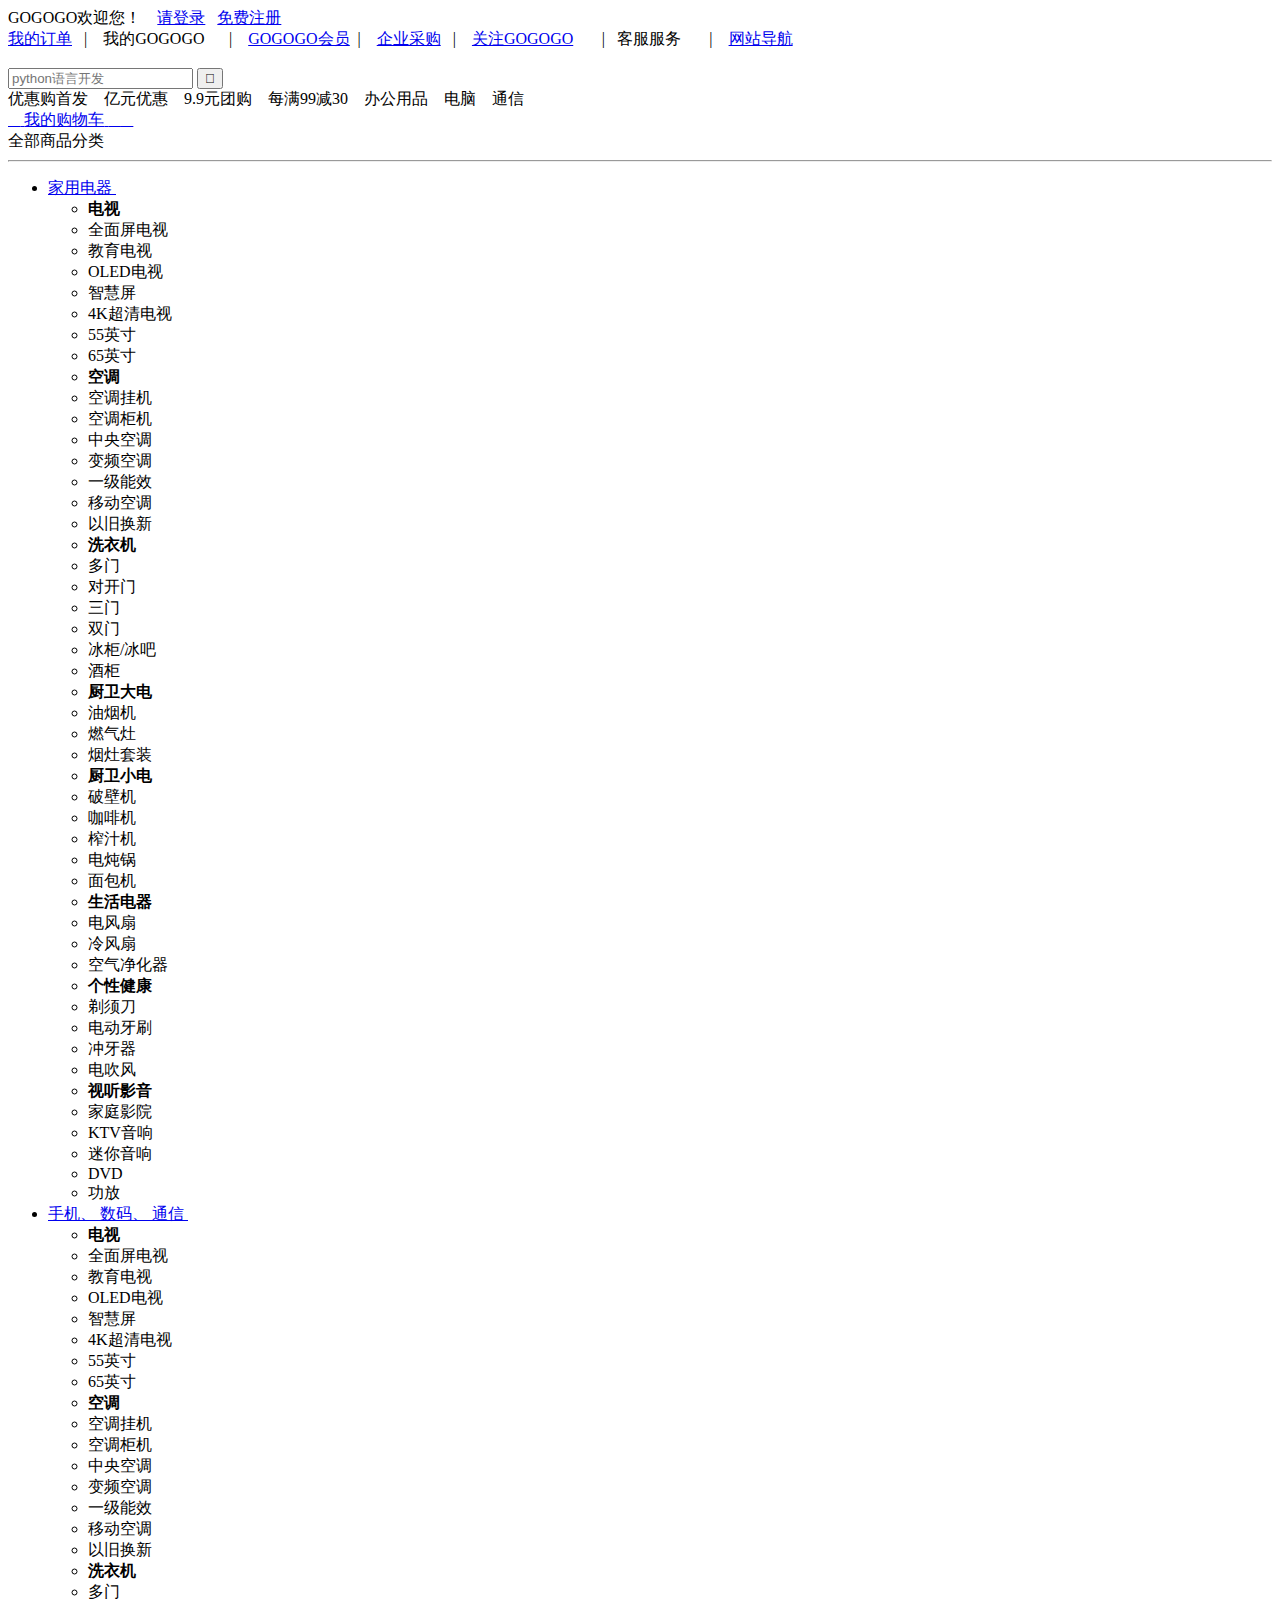
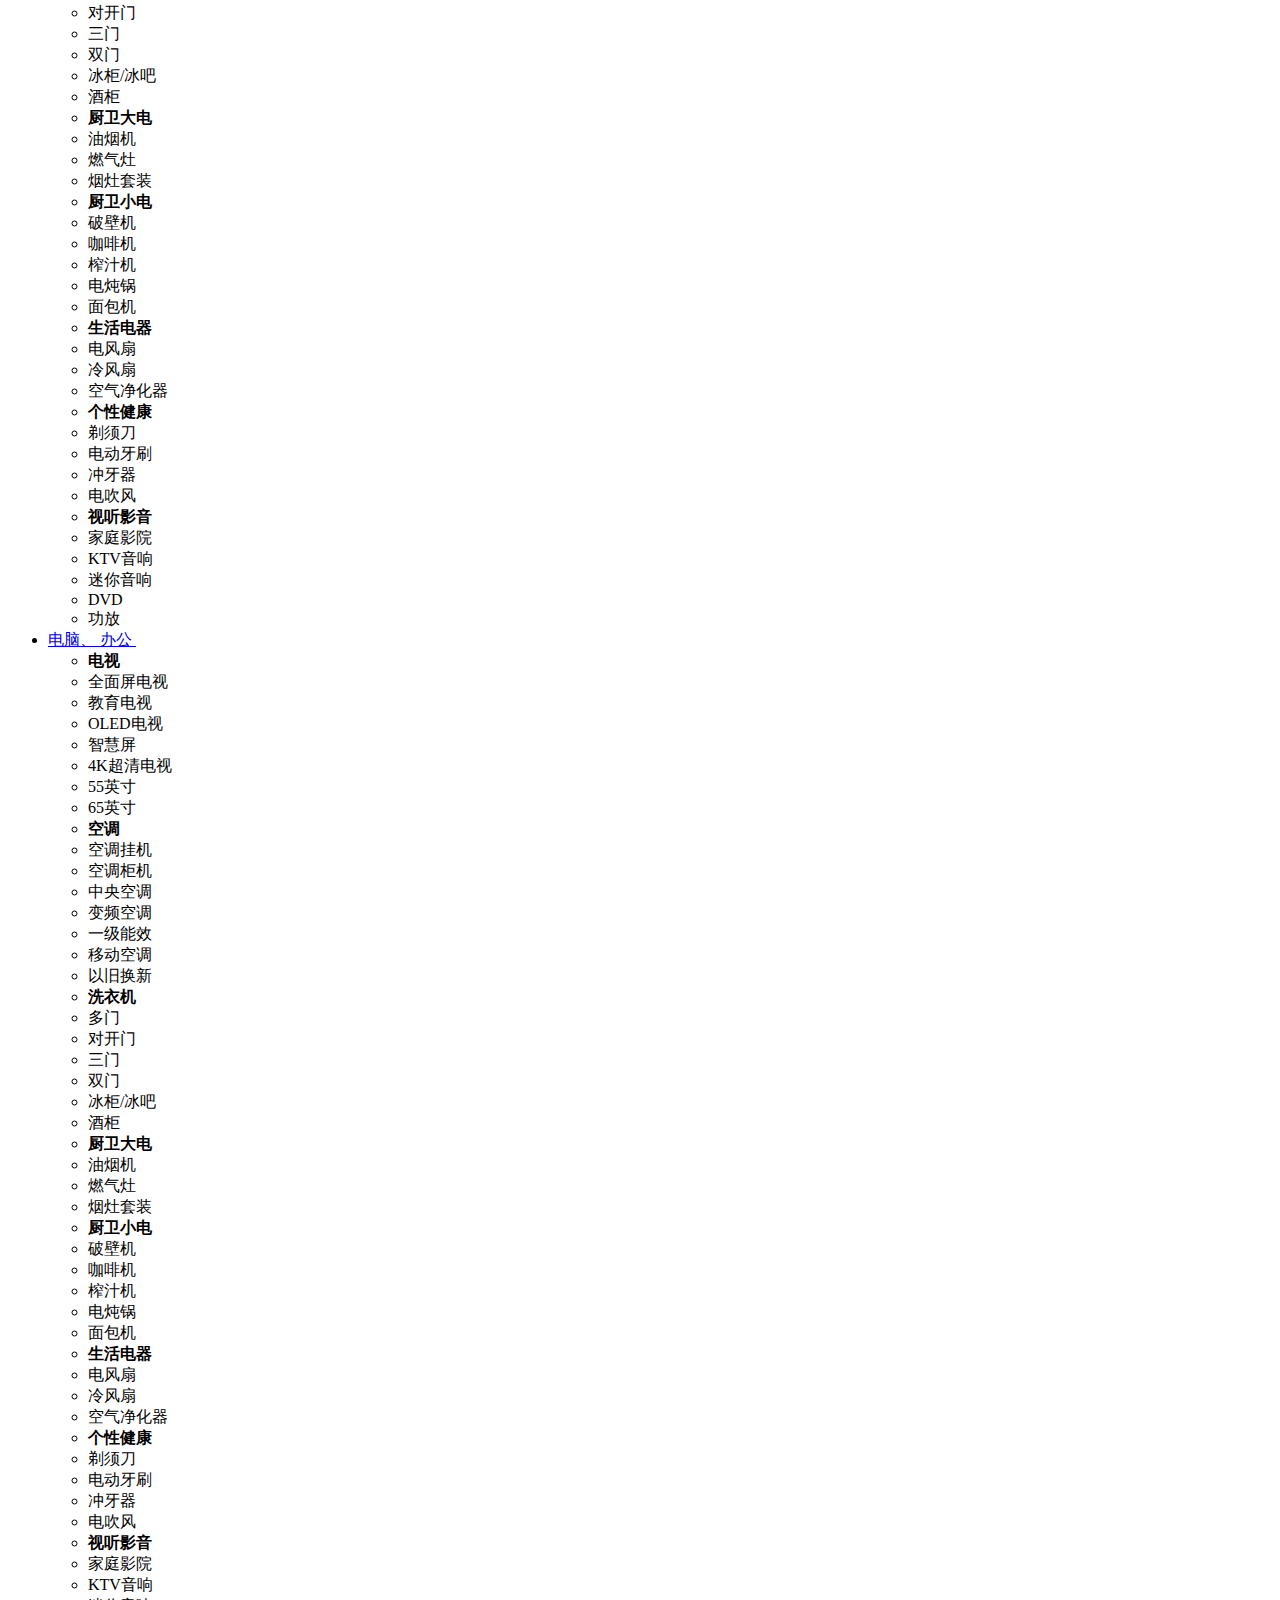
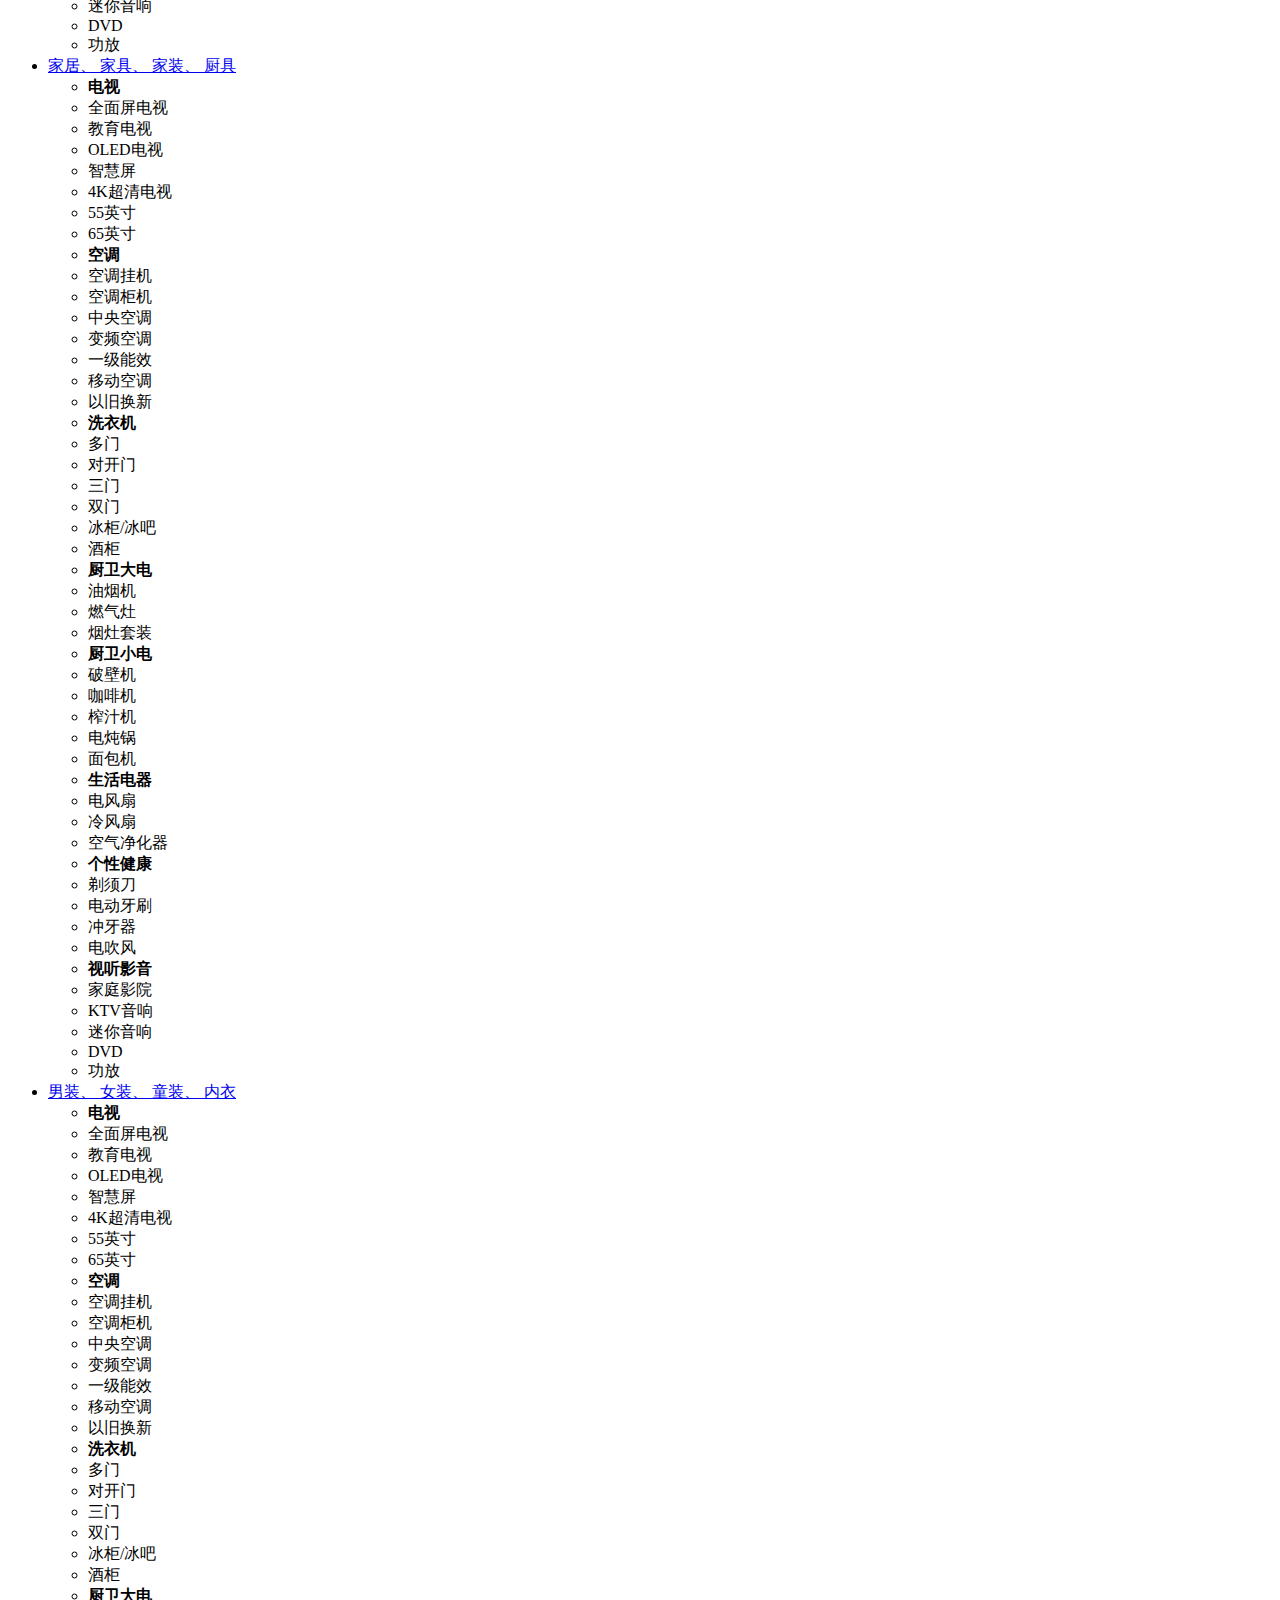
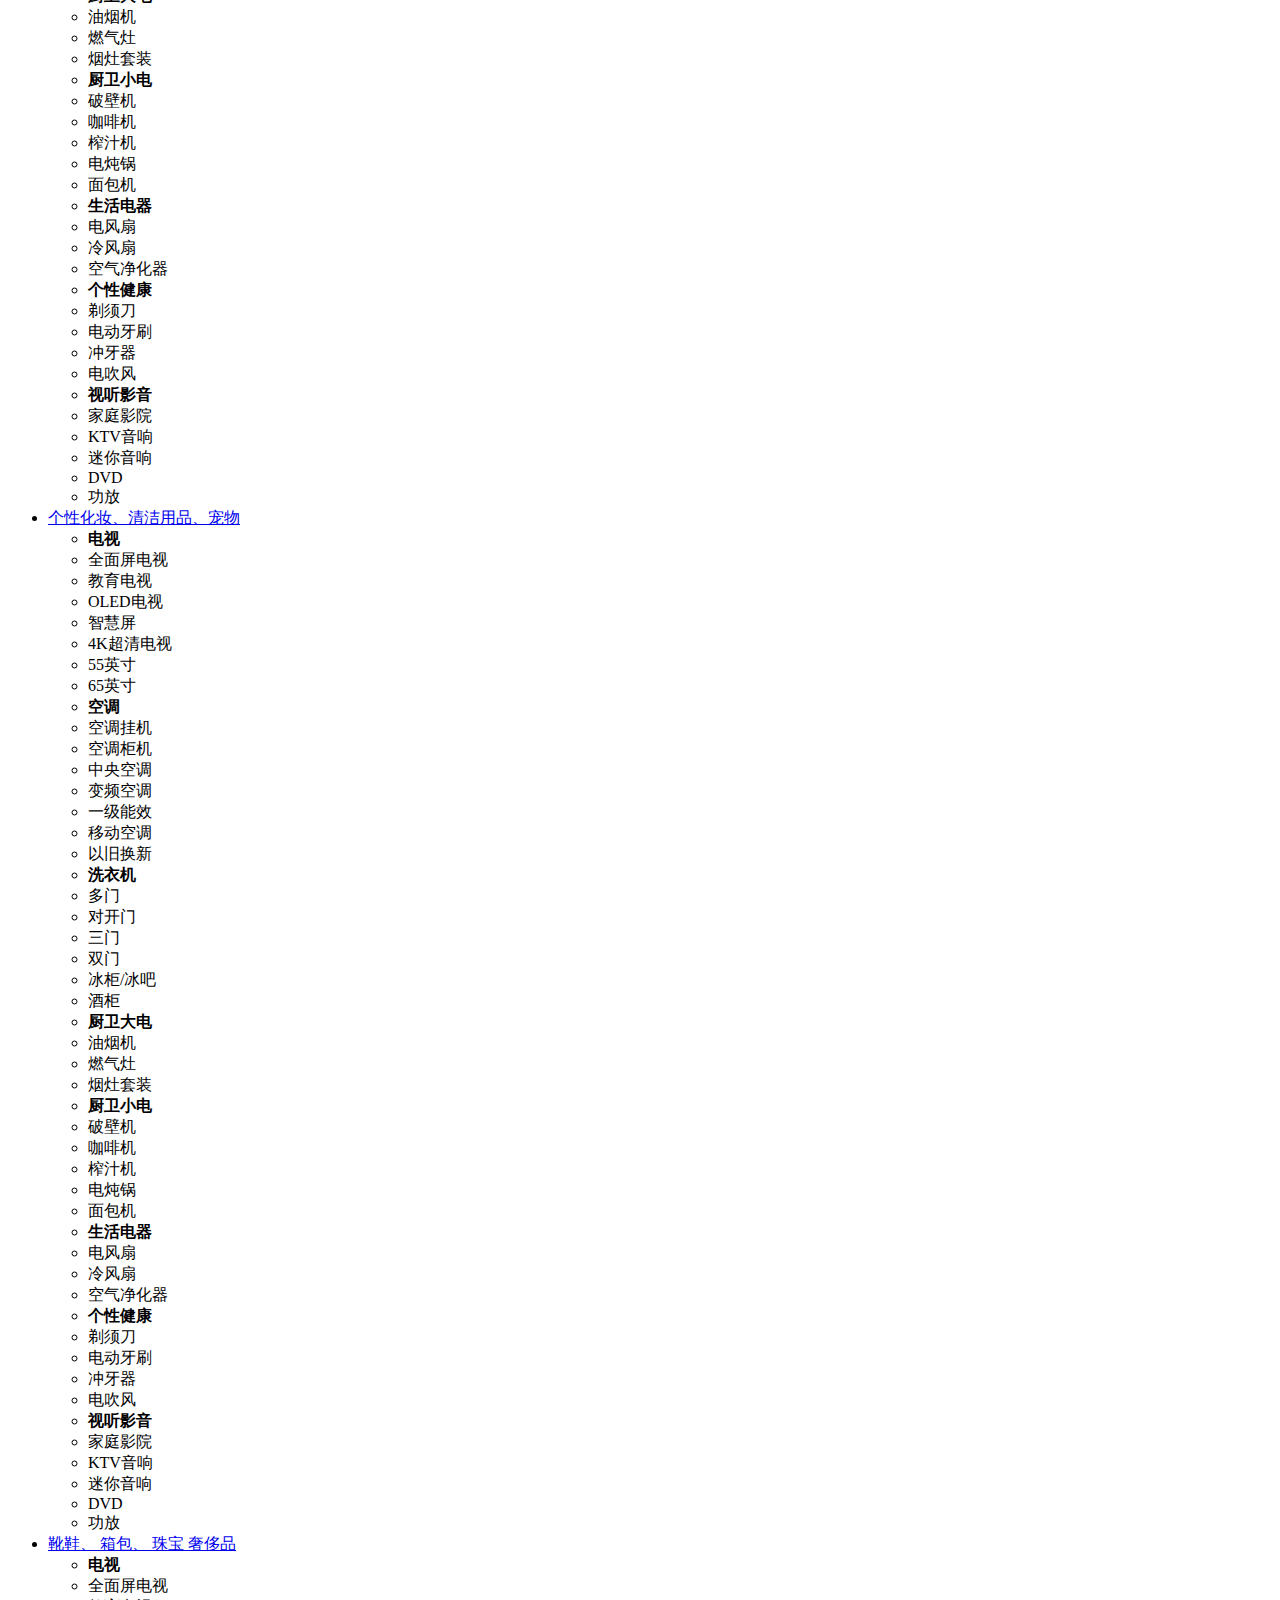
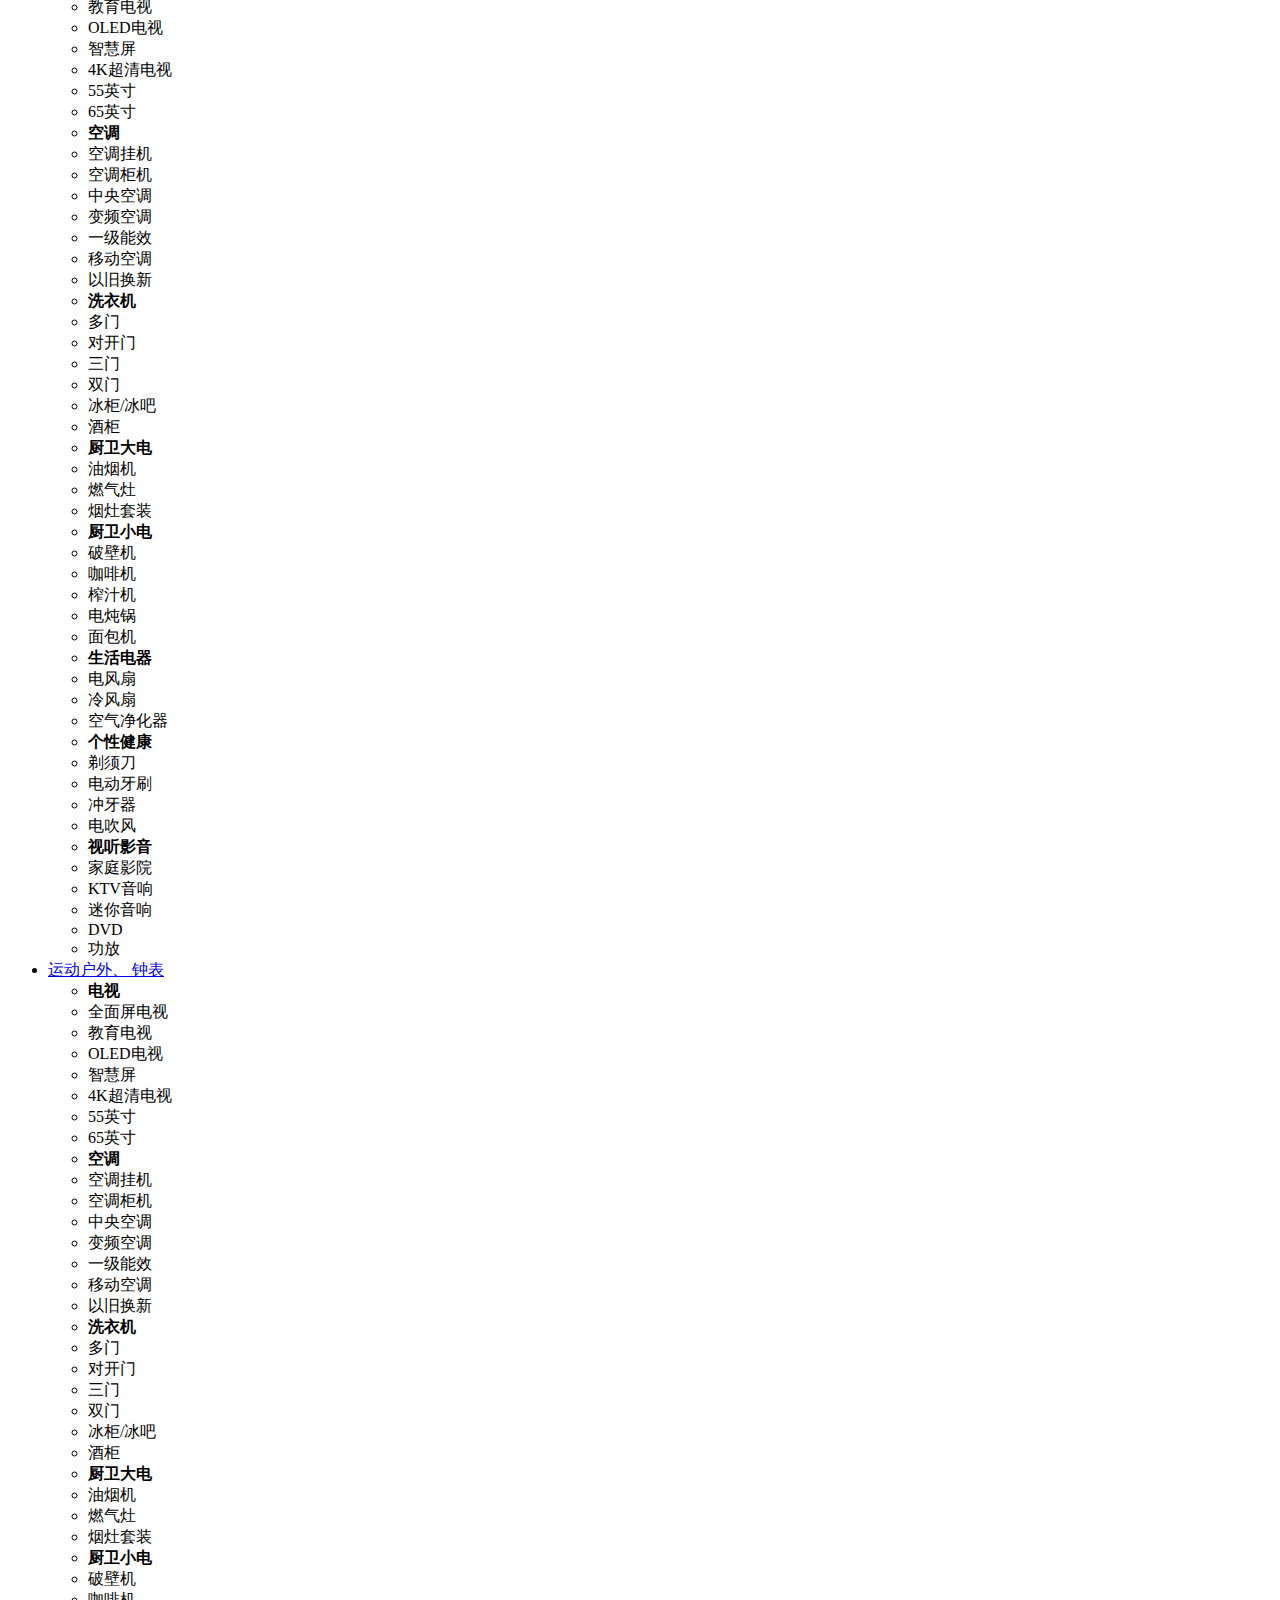
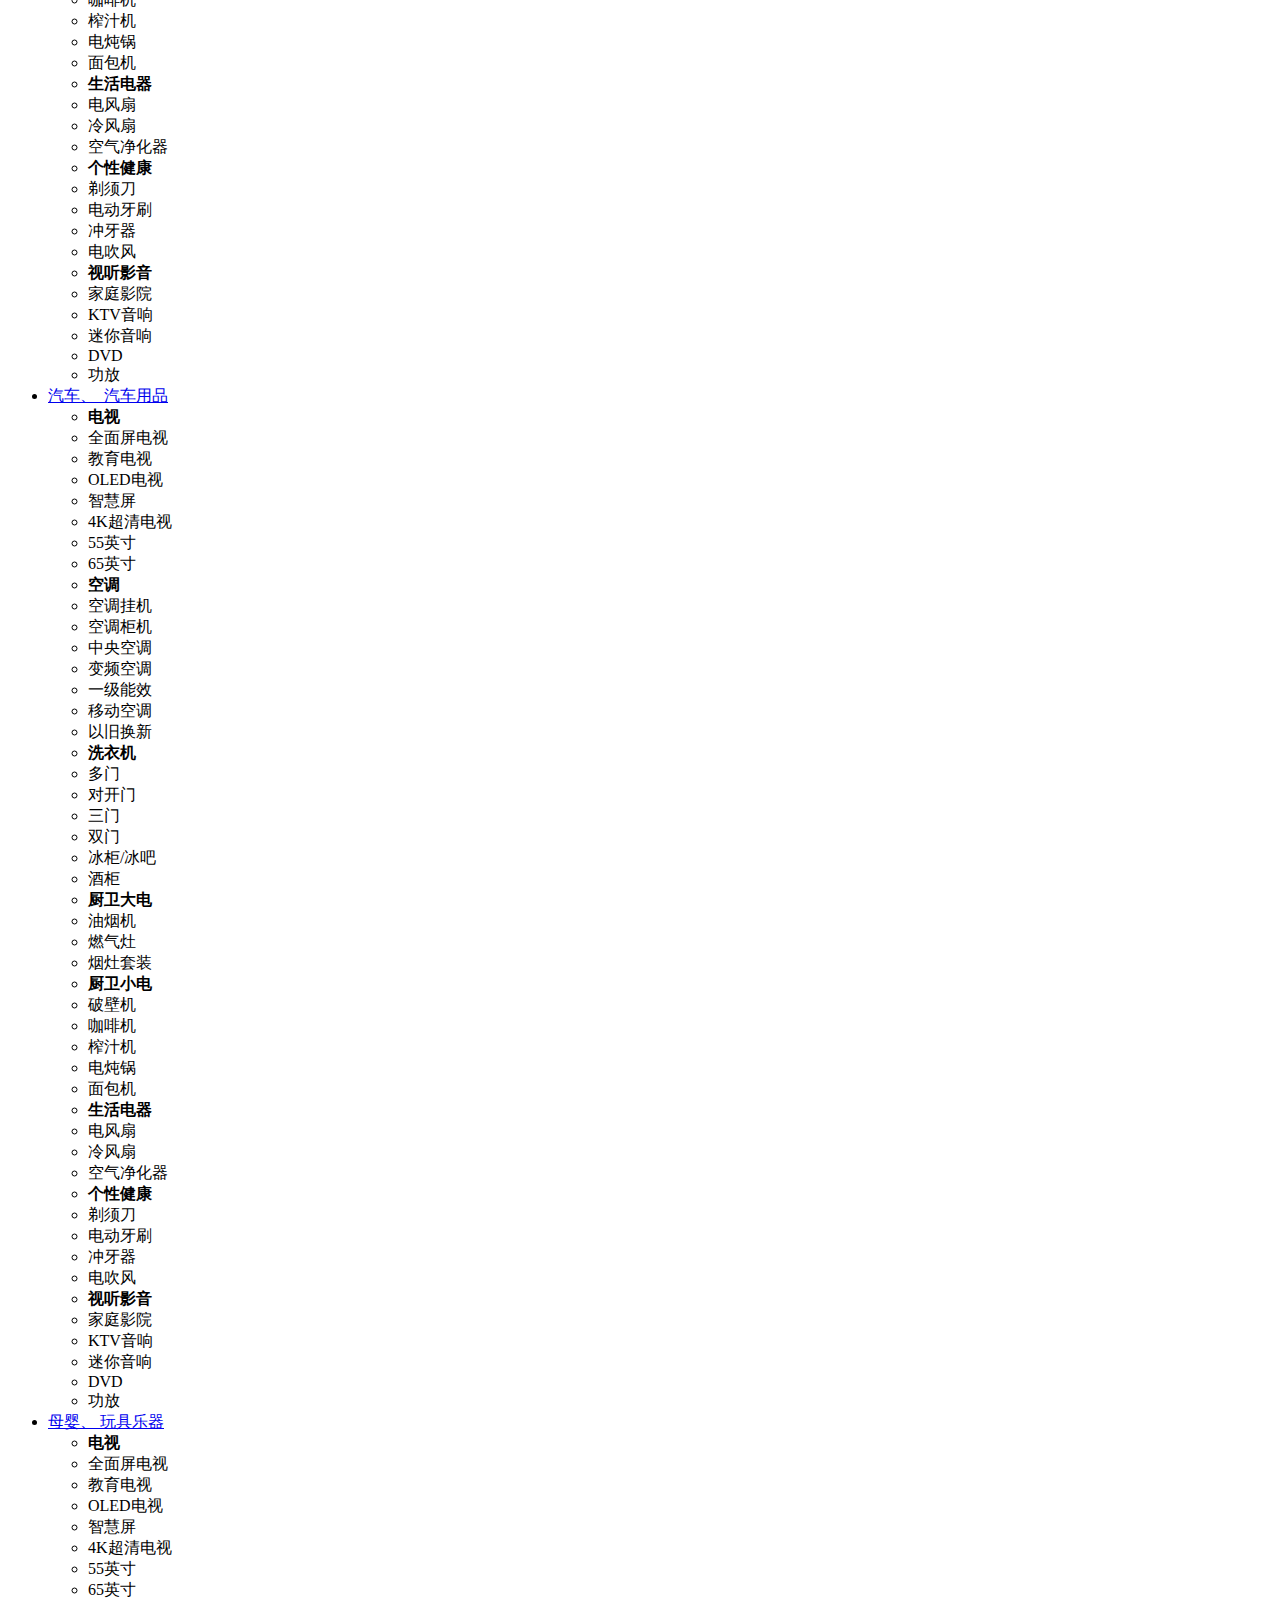
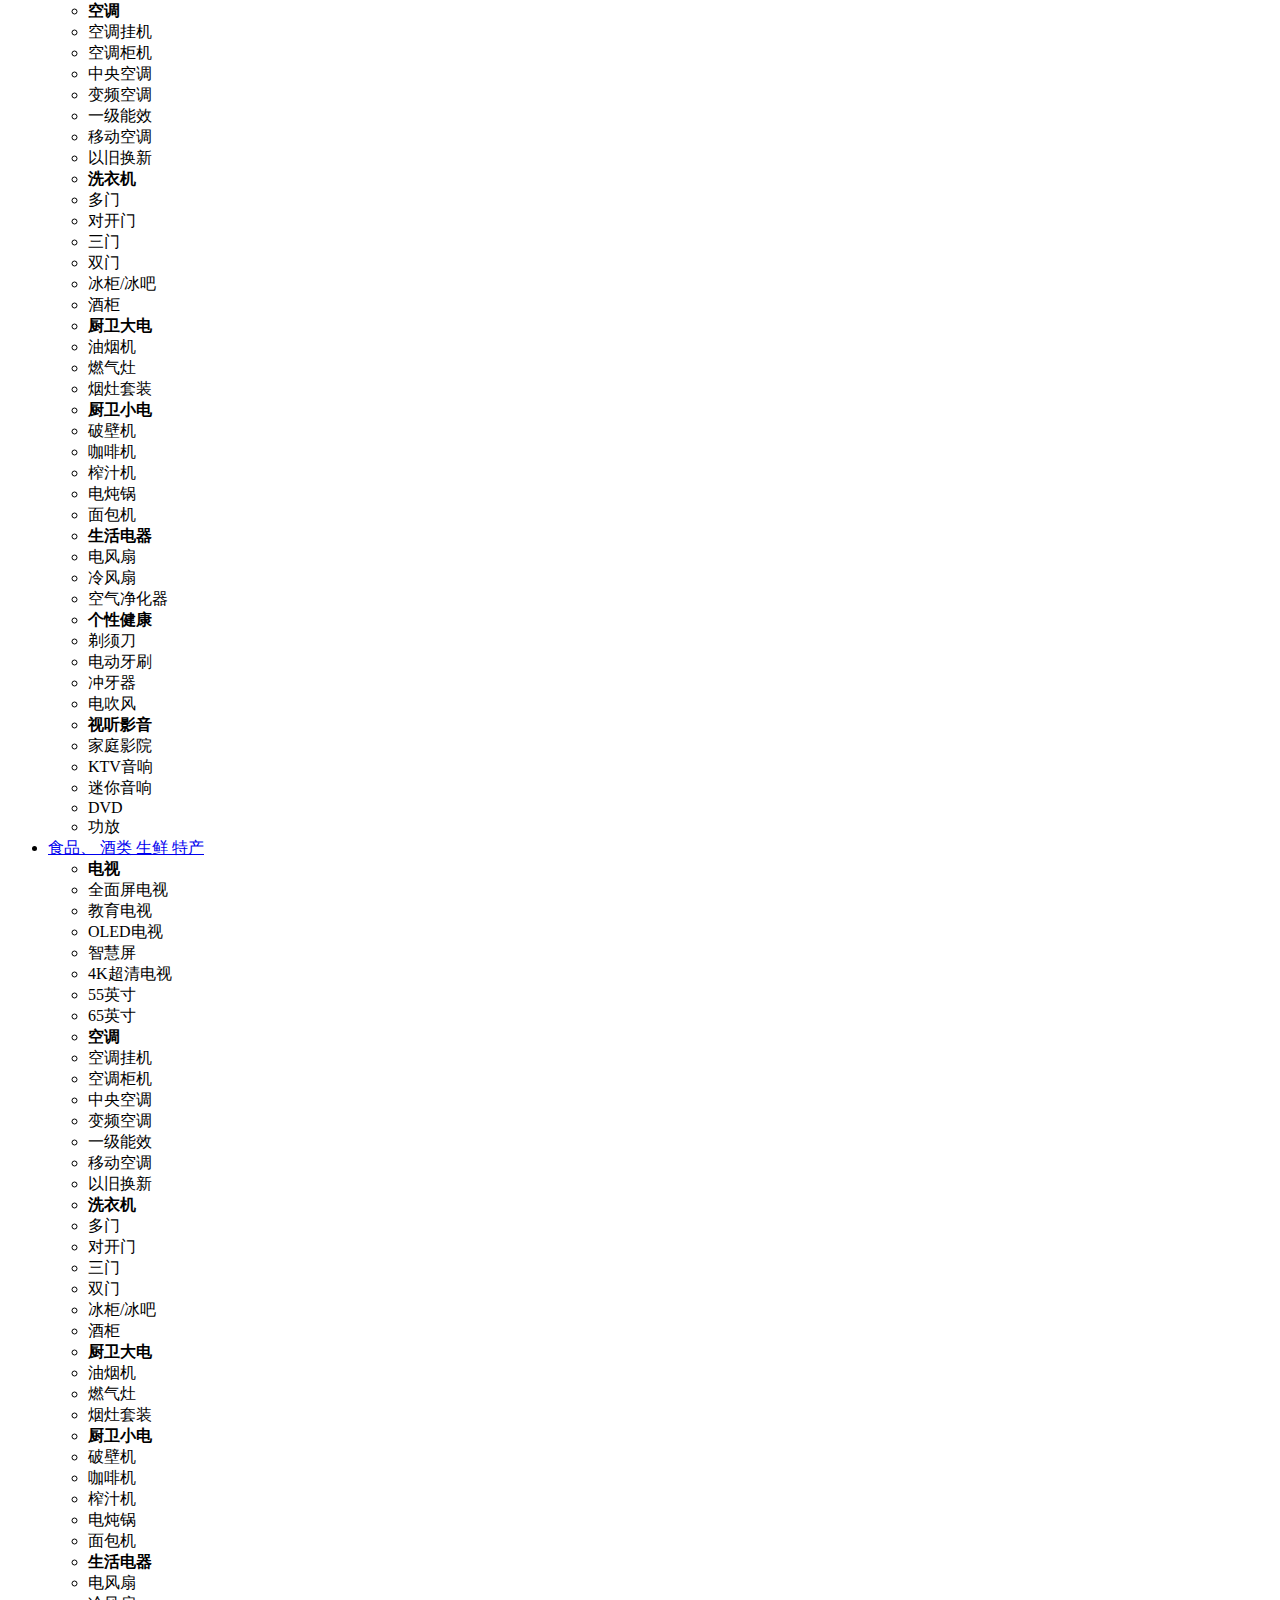
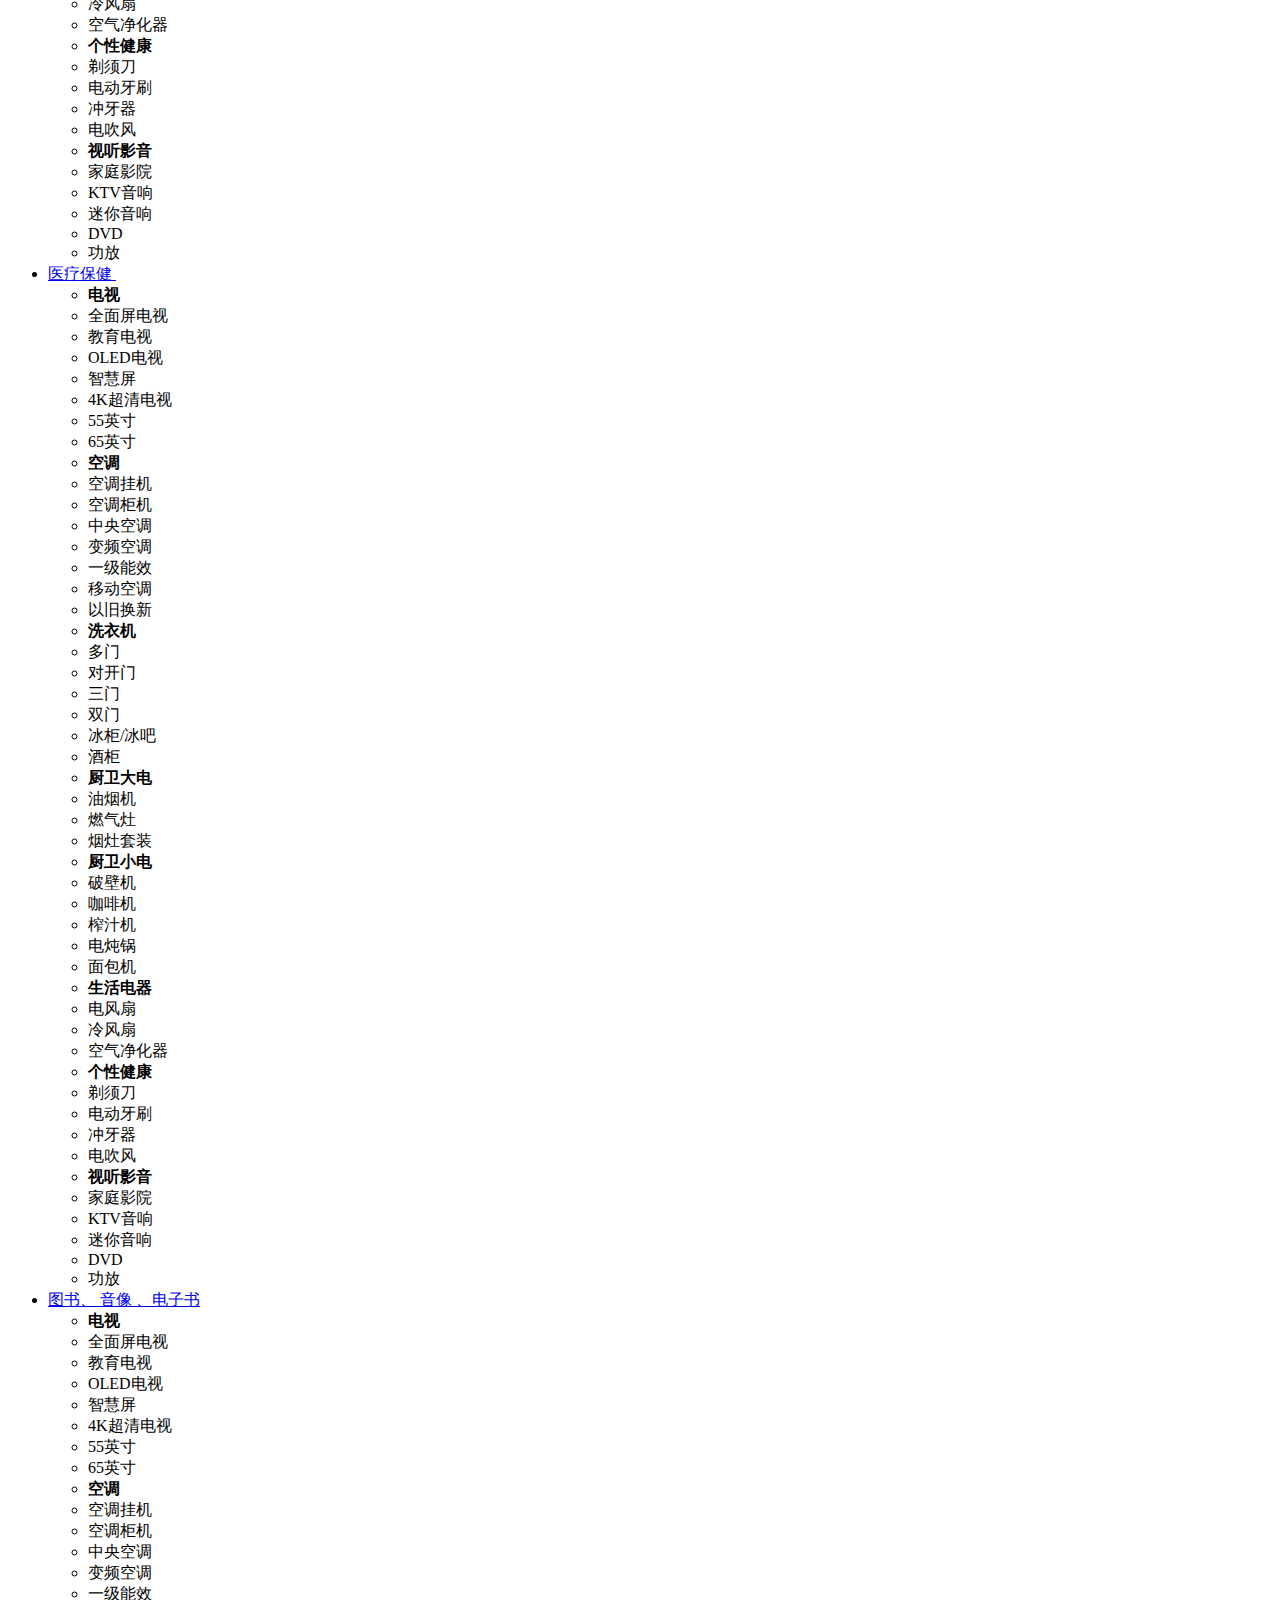
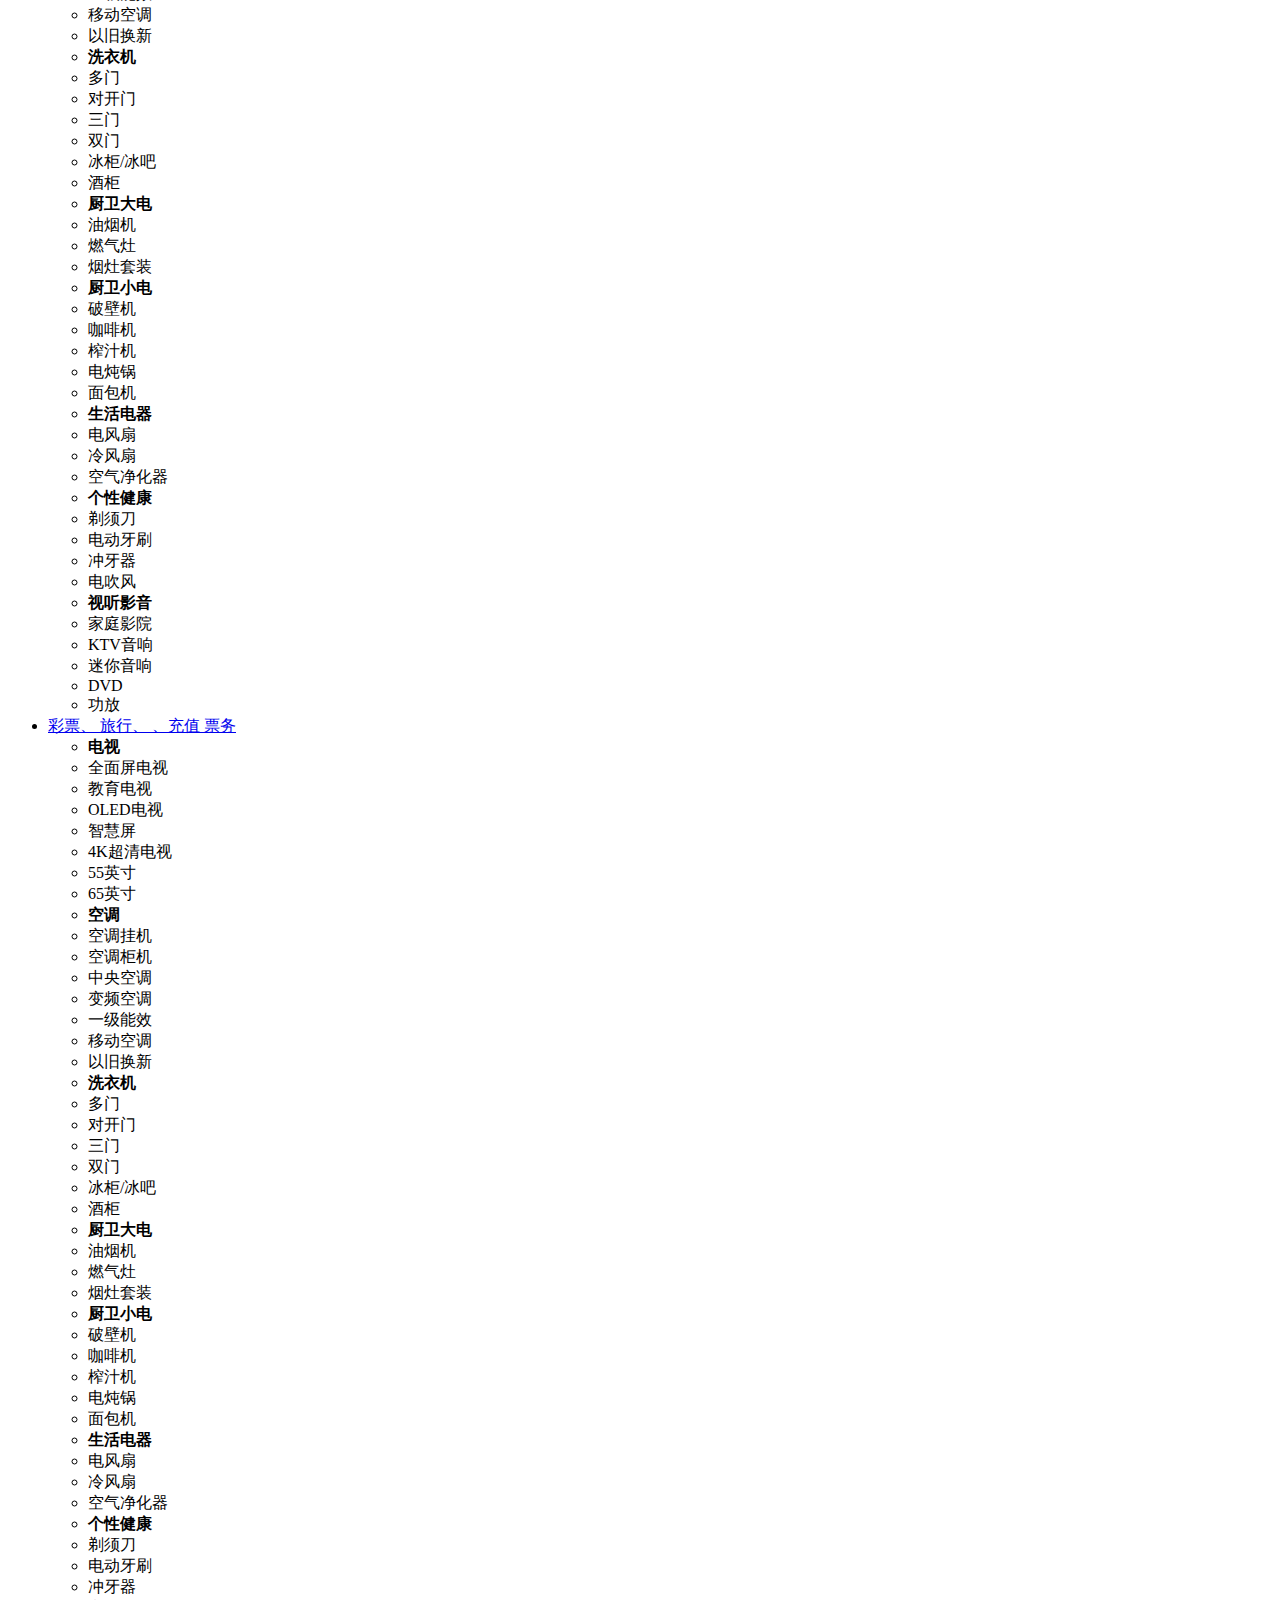
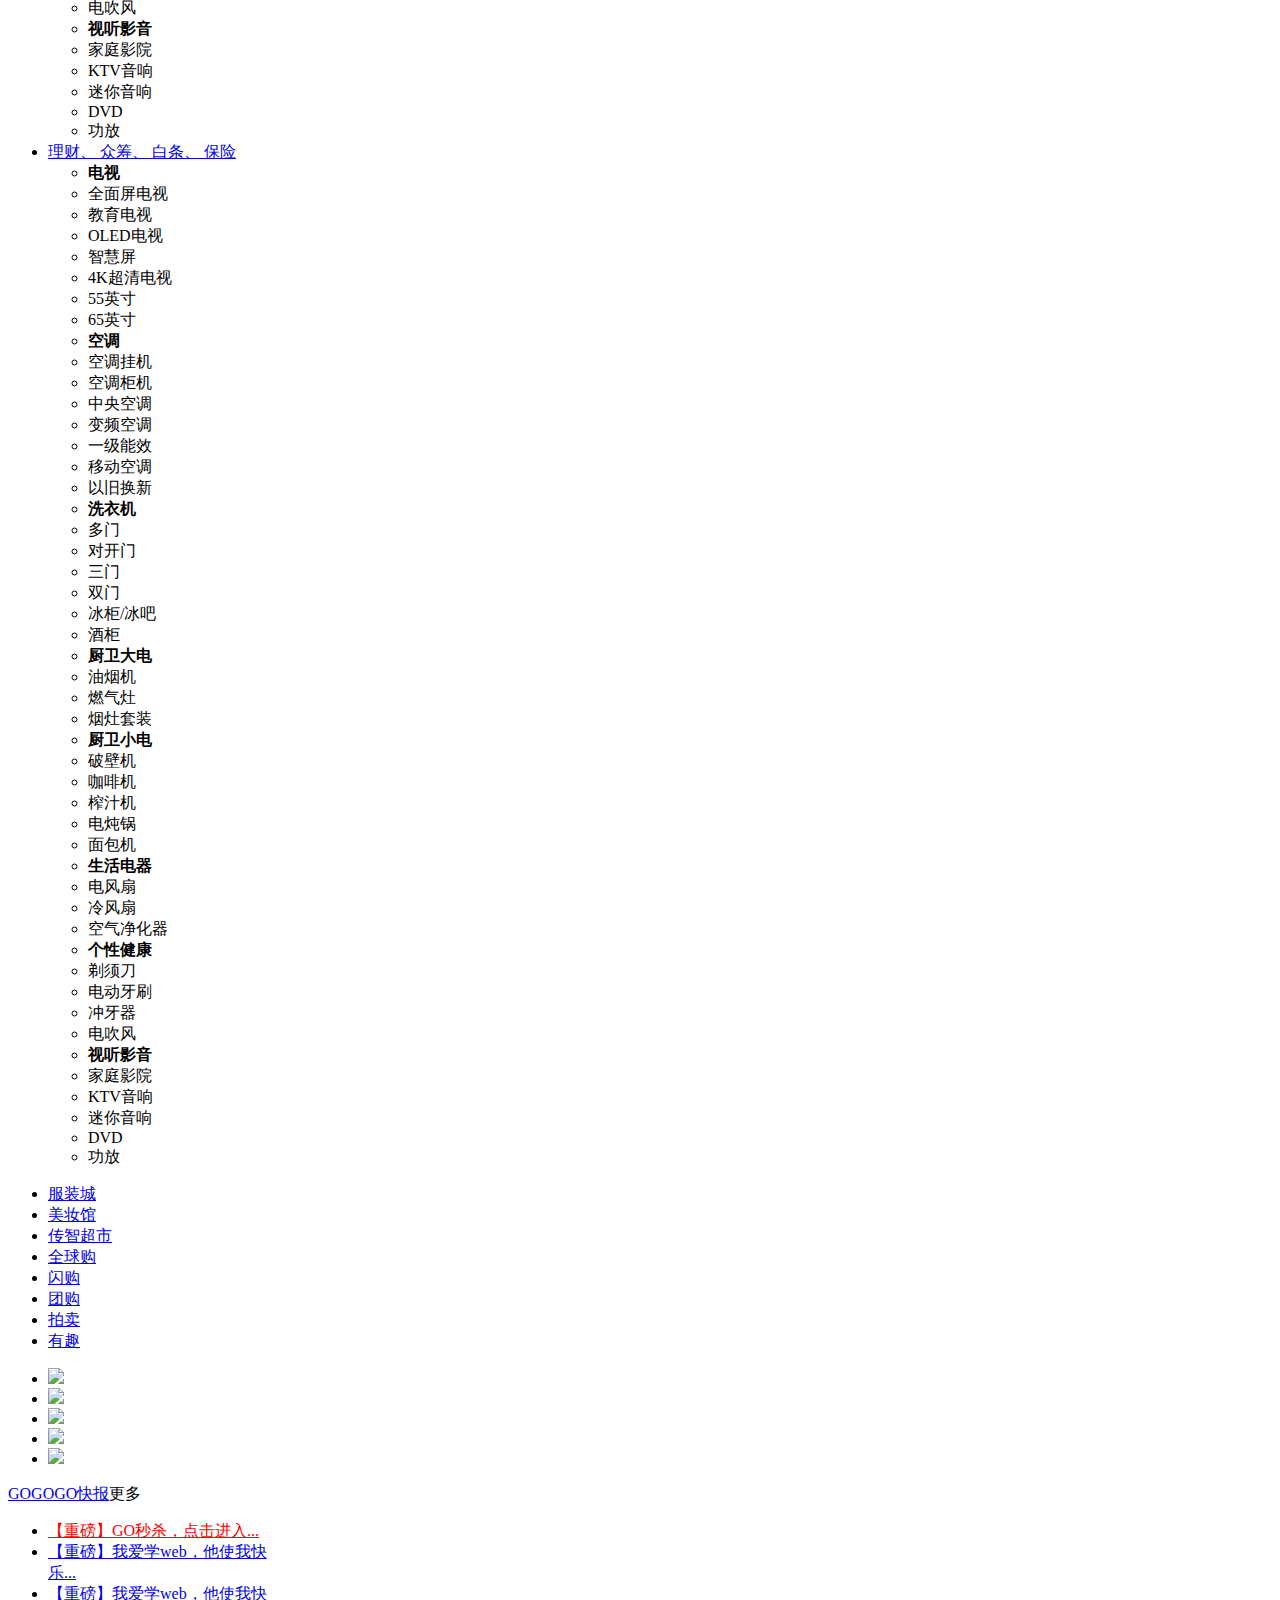
==== login.html @ 5827f2ad "Create login.html" ====
<!DOCTYPE html>
<html lang="en">
<head>
    <meta charset="UTF-8">
    <meta name="viewport" content="width=device-width, initial-scale=1.0">
    <meta name="description" content="GOGOGO商城-专业的综合网上购物商城，为您提供正品低价的购物选择、优质便捷的服务体验。商品来自全球数十万品牌商家，囊括家电、手机、电脑、服装、居家、母婴、美妆、个护、食品、生鲜等丰富品类，满足各种购物需求。">
    <meta name="Keywords" content="网上购物,网上商城,家电,手机,电脑,服装,居家,母婴,美妆,个护,食品,生鲜,GOGOGO">
    <title>GOGOGO商城-综合网购首选-正品低价、品质保障、配送及时、轻松购物</title>
    <link rel="stylesheet" href="css/base.css">
    <link rel="stylesheet" href="css/index.css">
    <link rel="stylesheet" href="css/common.css">
    <link rel="shortcut icon" href="img/favicon.ico" />
</head>
<body>
    <!--shortcut部分-->
    <section class="shortcut">
        <div>
            <div class="box1">
                GOGOGO欢迎您！&nbsp;&nbsp;&nbsp;
                <a href="login.html" class="login">请登录</a>&nbsp;&nbsp;
                <span><a href="login.html">免费注册</a></span>
            </div>
            <div class="box2">
                <a href="#" class="order">我的订单</a> &nbsp;&nbsp;| &nbsp;&nbsp;
                我的GOGOGO<span> </span>&nbsp;&nbsp;| &nbsp;&nbsp;
                <a href="#">GOGOGO会员</a>&nbsp;&nbsp;| &nbsp;&nbsp;
                <a href="#">企业采购</a> &nbsp;&nbsp;| &nbsp;&nbsp;
                <a href="#">关注GOGOGO</a> <span> </span>&nbsp;&nbsp;|&nbsp;&nbsp; 
                客服服务<span> </span>&nbsp;&nbsp; | &nbsp;&nbsp;
                <a href="#">网站导航</a><span> </span>
            </div>
        </div>
    </section>

    <!--header部分-->
    <header class="header">
        <div class="logo">
            <img src="img/logo.gif" alt="">
        </div>
        <div class="search">
            <input type="search" placeholder="python语言开发">
            <button><span></span></button>
        </div>
        <div class="hotwords">
            <span>优惠购首发</span>&nbsp;&nbsp;&nbsp;
            <span>
                亿元优惠&nbsp;&nbsp;&nbsp;
                9.9元团购&nbsp;&nbsp;&nbsp;
                每满99减30&nbsp;&nbsp;&nbsp;
                办公用品&nbsp;&nbsp;&nbsp;
                电脑&nbsp;&nbsp;&nbsp;
                通信&nbsp;&nbsp;&nbsp;
            </span>
        </div>
        <div class="shopcar">
            <a href="#" class="a">
                <span class="cart"></span>
                <span class="txt">我的购物车</span>
                <span class="count"></span><span class="down"></span>
            </a>
        </div>
    </header>
    
    <!--nav导航栏部分-->
    <div class="nav">
        <div class="dropdown">
            <div class="dt">全部商品分类</div>
            <hr>
                <div class="dd">
                    <ul>
                        <li class="lidrop">
                            <a href="#">家用电器&nbsp;</a>
                            <span class="span1"></span>
                            <ul class="drop">
                                <li><b>电视</b></li>
                                <li>全面屏电视</li>
                                <li>教育电视</li>
                                <li>OLED电视</li>
                                <li>智慧屏</li>
                                <li>4K超清电视</li>
                                <li>55英寸</li>
                                <li>65英寸</li>

                                <li><b>空调</b></li>
                                <li>空调挂机</li>
                                <li>空调柜机</li>
                                <li>中央空调</li>
                                <li>变频空调</li>
                                <li>一级能效</li>
                                <li>移动空调</li>
                                <li>以旧换新</li>

                                <li><b>洗衣机</b></li>
                                <li>多门</li>
                                <li>对开门</li>
                                <li>三门</li>
                                <li>双门</li>
                                <li>冰柜/冰吧</li>
                                <li>酒柜</li>

                                <li><b>厨卫大电</b></li>
                                <li>油烟机</li>
                                <li>燃气灶</li>
                                <li>烟灶套装</li>

                                <li><b>厨卫小电</b></li>
                                <li>破壁机</li>
                                <li>咖啡机</li>
                                <li>榨汁机</li>
                                <li>电炖锅</li>
                                <li>面包机</li>

                                <li><b>生活电器</b></li>
                                <li>电风扇</li>
                                <li>冷风扇</li>
                                <li>空气净化器</li>

                                <li><b>个性健康</b></li>
                                <li>剃须刀</li>
                                <li>电动牙刷</li>
                                <li>冲牙器</li>
                                <li>电吹风</li>

                                <li><b>视听影音</b></li>
                                <li>家庭影院</li>
                                <li>KTV音响</li>
                                <li>迷你音响</li>
                                <li>DVD</li>
                                <li>功放</li>

                            </ul>
                        </li>
                        <li class="lidrop2">
                            <a href="#">手机、&nbsp;数码、&nbsp;通信&nbsp;</a>
                            <span class="span2"></span>
                            <ul class="drop">
                                <li><b>电视</b></li>
                                <li>全面屏电视</li>
                                <li>教育电视</li>
                                <li>OLED电视</li>
                                <li>智慧屏</li>
                                <li>4K超清电视</li>
                                <li>55英寸</li>
                                <li>65英寸</li>

                                <li><b>空调</b></li>
                                <li>空调挂机</li>
                                <li>空调柜机</li>
                                <li>中央空调</li>
                                <li>变频空调</li>
                                <li>一级能效</li>
                                <li>移动空调</li>
                                <li>以旧换新</li>

                                <li><b>洗衣机</b></li>
                                <li>多门</li>
                                <li>对开门</li>
                                <li>三门</li>
                                <li>双门</li>
                                <li>冰柜/冰吧</li>
                                <li>酒柜</li>

                                <li><b>厨卫大电</b></li>
                                <li>油烟机</li>
                                <li>燃气灶</li>
                                <li>烟灶套装</li>

                                <li><b>厨卫小电</b></li>
                                <li>破壁机</li>
                                <li>咖啡机</li>
                                <li>榨汁机</li>
                                <li>电炖锅</li>
                                <li>面包机</li>

                                <li><b>生活电器</b></li>
                                <li>电风扇</li>
                                <li>冷风扇</li>
                                <li>空气净化器</li>

                                <li><b>个性健康</b></li>
                                <li>剃须刀</li>
                                <li>电动牙刷</li>
                                <li>冲牙器</li>
                                <li>电吹风</li>

                                <li><b>视听影音</b></li>
                                <li>家庭影院</li>
                                <li>KTV音响</li>
                                <li>迷你音响</li>
                                <li>DVD</li>
                                <li>功放</li>

                            </ul>
                        </li>
                        <li class="lidrop3">
                            <a href="#">电脑、&nbsp;办公&nbsp;</a>
                            <span class="span3"></span>
                            <ul class="drop">
                                <li><b>电视</b></li>
                                <li>全面屏电视</li>
                                <li>教育电视</li>
                                <li>OLED电视</li>
                                <li>智慧屏</li>
                                <li>4K超清电视</li>
                                <li>55英寸</li>
                                <li>65英寸</li>

                                <li><b>空调</b></li>
                                <li>空调挂机</li>
                                <li>空调柜机</li>
                                <li>中央空调</li>
                                <li>变频空调</li>
                                <li>一级能效</li>
                                <li>移动空调</li>
                                <li>以旧换新</li>

                                <li><b>洗衣机</b></li>
                                <li>多门</li>
                                <li>对开门</li>
                                <li>三门</li>
                                <li>双门</li>
                                <li>冰柜/冰吧</li>
                                <li>酒柜</li>

                                <li><b>厨卫大电</b></li>
                                <li>油烟机</li>
                                <li>燃气灶</li>
                                <li>烟灶套装</li>

                                <li><b>厨卫小电</b></li>
                                <li>破壁机</li>
                                <li>咖啡机</li>
                                <li>榨汁机</li>
                                <li>电炖锅</li>
                                <li>面包机</li>

                                <li><b>生活电器</b></li>
                                <li>电风扇</li>
                                <li>冷风扇</li>
                                <li>空气净化器</li>

                                <li><b>个性健康</b></li>
                                <li>剃须刀</li>
                                <li>电动牙刷</li>
                                <li>冲牙器</li>
                                <li>电吹风</li>

                                <li><b>视听影音</b></li>
                                <li>家庭影院</li>
                                <li>KTV音响</li>
                                <li>迷你音响</li>
                                <li>DVD</li>
                                <li>功放</li>

                            </ul>
                        </li>
                        <li class="lidrop">
                            <a href="#">家居、&nbsp;家具、&nbsp;家装、&nbsp;厨具</a>
                            <span class="span4"></span>
                            <ul class="drop">
                                <li><b>电视</b></li>
                                <li>全面屏电视</li>
                                <li>教育电视</li>
                                <li>OLED电视</li>
                                <li>智慧屏</li>
                                <li>4K超清电视</li>
                                <li>55英寸</li>
                                <li>65英寸</li>

                                <li><b>空调</b></li>
                                <li>空调挂机</li>
                                <li>空调柜机</li>
                                <li>中央空调</li>
                                <li>变频空调</li>
                                <li>一级能效</li>
                                <li>移动空调</li>
                                <li>以旧换新</li>

                                <li><b>洗衣机</b></li>
                                <li>多门</li>
                                <li>对开门</li>
                                <li>三门</li>
                                <li>双门</li>
                                <li>冰柜/冰吧</li>
                                <li>酒柜</li>

                                <li><b>厨卫大电</b></li>
                                <li>油烟机</li>
                                <li>燃气灶</li>
                                <li>烟灶套装</li>

                                <li><b>厨卫小电</b></li>
                                <li>破壁机</li>
                                <li>咖啡机</li>
                                <li>榨汁机</li>
                                <li>电炖锅</li>
                                <li>面包机</li>

                                <li><b>生活电器</b></li>
                                <li>电风扇</li>
                                <li>冷风扇</li>
                                <li>空气净化器</li>

                                <li><b>个性健康</b></li>
                                <li>剃须刀</li>
                                <li>电动牙刷</li>
                                <li>冲牙器</li>
                                <li>电吹风</li>

                                <li><b>视听影音</b></li>
                                <li>家庭影院</li>
                                <li>KTV音响</li>
                                <li>迷你音响</li>
                                <li>DVD</li>
                                <li>功放</li>

                            </ul>
                        </li>
                        <li class="lidrop">
                            <a href="#">男装、&nbsp;女装、&nbsp;童装、&nbsp;内衣</a>
                            <span class="span5"></span>
                            <ul class="drop">
                                <li><b>电视</b></li>
                                <li>全面屏电视</li>
                                <li>教育电视</li>
                                <li>OLED电视</li>
                                <li>智慧屏</li>
                                <li>4K超清电视</li>
                                <li>55英寸</li>
                                <li>65英寸</li>

                                <li><b>空调</b></li>
                                <li>空调挂机</li>
                                <li>空调柜机</li>
                                <li>中央空调</li>
                                <li>变频空调</li>
                                <li>一级能效</li>
                                <li>移动空调</li>
                                <li>以旧换新</li>

                                <li><b>洗衣机</b></li>
                                <li>多门</li>
                                <li>对开门</li>
                                <li>三门</li>
                                <li>双门</li>
                                <li>冰柜/冰吧</li>
                                <li>酒柜</li>

                                <li><b>厨卫大电</b></li>
                                <li>油烟机</li>
                                <li>燃气灶</li>
                                <li>烟灶套装</li>

                                <li><b>厨卫小电</b></li>
                                <li>破壁机</li>
                                <li>咖啡机</li>
                                <li>榨汁机</li>
                                <li>电炖锅</li>
                                <li>面包机</li>

                                <li><b>生活电器</b></li>
                                <li>电风扇</li>
                                <li>冷风扇</li>
                                <li>空气净化器</li>

                                <li><b>个性健康</b></li>
                                <li>剃须刀</li>
                                <li>电动牙刷</li>
                                <li>冲牙器</li>
                                <li>电吹风</li>

                                <li><b>视听影音</b></li>
                                <li>家庭影院</li>
                                <li>KTV音响</li>
                                <li>迷你音响</li>
                                <li>DVD</li>
                                <li>功放</li>

                            </ul>
                        </li>
                        <li class="lidrop">
                            <a href="#">个性化妆、清洁用品、宠物</a>
                            <span class="span6"></span>
                            <ul class="drop">
                                <li><b>电视</b></li>
                                <li>全面屏电视</li>
                                <li>教育电视</li>
                                <li>OLED电视</li>
                                <li>智慧屏</li>
                                <li>4K超清电视</li>
                                <li>55英寸</li>
                                <li>65英寸</li>

                                <li><b>空调</b></li>
                                <li>空调挂机</li>
                                <li>空调柜机</li>
                                <li>中央空调</li>
                                <li>变频空调</li>
                                <li>一级能效</li>
                                <li>移动空调</li>
                                <li>以旧换新</li>

                                <li><b>洗衣机</b></li>
                                <li>多门</li>
                                <li>对开门</li>
                                <li>三门</li>
                                <li>双门</li>
                                <li>冰柜/冰吧</li>
                                <li>酒柜</li>

                                <li><b>厨卫大电</b></li>
                                <li>油烟机</li>
                                <li>燃气灶</li>
                                <li>烟灶套装</li>

                                <li><b>厨卫小电</b></li>
                                <li>破壁机</li>
                                <li>咖啡机</li>
                                <li>榨汁机</li>
                                <li>电炖锅</li>
                                <li>面包机</li>

                                <li><b>生活电器</b></li>
                                <li>电风扇</li>
                                <li>冷风扇</li>
                                <li>空气净化器</li>

                                <li><b>个性健康</b></li>
                                <li>剃须刀</li>
                                <li>电动牙刷</li>
                                <li>冲牙器</li>
                                <li>电吹风</li>

                                <li><b>视听影音</b></li>
                                <li>家庭影院</li>
                                <li>KTV音响</li>
                                <li>迷你音响</li>
                                <li>DVD</li>
                                <li>功放</li>

                            </ul>
                        </li>
                        <li class="lidrop">
                            <a href="#">靴鞋、&nbsp;箱包、&nbsp;珠宝&nbsp;奢侈品</a>
                            <span class="span7"></span>
                            <ul class="drop">
                                <li><b>电视</b></li>
                                <li>全面屏电视</li>
                                <li>教育电视</li>
                                <li>OLED电视</li>
                                <li>智慧屏</li>
                                <li>4K超清电视</li>
                                <li>55英寸</li>
                                <li>65英寸</li>

                                <li><b>空调</b></li>
                                <li>空调挂机</li>
                                <li>空调柜机</li>
                                <li>中央空调</li>
                                <li>变频空调</li>
                                <li>一级能效</li>
                                <li>移动空调</li>
                                <li>以旧换新</li>

                                <li><b>洗衣机</b></li>
                                <li>多门</li>
                                <li>对开门</li>
                                <li>三门</li>
                                <li>双门</li>
                                <li>冰柜/冰吧</li>
                                <li>酒柜</li>

                                <li><b>厨卫大电</b></li>
                                <li>油烟机</li>
                                <li>燃气灶</li>
                                <li>烟灶套装</li>

                                <li><b>厨卫小电</b></li>
                                <li>破壁机</li>
                                <li>咖啡机</li>
                                <li>榨汁机</li>
                                <li>电炖锅</li>
                                <li>面包机</li>

                                <li><b>生活电器</b></li>
                                <li>电风扇</li>
                                <li>冷风扇</li>
                                <li>空气净化器</li>

                                <li><b>个性健康</b></li>
                                <li>剃须刀</li>
                                <li>电动牙刷</li>
                                <li>冲牙器</li>
                                <li>电吹风</li>

                                <li><b>视听影音</b></li>
                                <li>家庭影院</li>
                                <li>KTV音响</li>
                                <li>迷你音响</li>
                                <li>DVD</li>
                                <li>功放</li>

                            </ul>
                        </li>
                        <li class="lidrop">
                            <a href="#">运动户外、&nbsp;钟表</a>
                            <span class="span8"></span>
                            <ul class="drop">
                                <li><b>电视</b></li>
                                <li>全面屏电视</li>
                                <li>教育电视</li>
                                <li>OLED电视</li>
                                <li>智慧屏</li>
                                <li>4K超清电视</li>
                                <li>55英寸</li>
                                <li>65英寸</li>

                                <li><b>空调</b></li>
                                <li>空调挂机</li>
                                <li>空调柜机</li>
                                <li>中央空调</li>
                                <li>变频空调</li>
                                <li>一级能效</li>
                                <li>移动空调</li>
                                <li>以旧换新</li>

                                <li><b>洗衣机</b></li>
                                <li>多门</li>
                                <li>对开门</li>
                                <li>三门</li>
                                <li>双门</li>
                                <li>冰柜/冰吧</li>
                                <li>酒柜</li>

                                <li><b>厨卫大电</b></li>
                                <li>油烟机</li>
                                <li>燃气灶</li>
                                <li>烟灶套装</li>

                                <li><b>厨卫小电</b></li>
                                <li>破壁机</li>
                                <li>咖啡机</li>
                                <li>榨汁机</li>
                                <li>电炖锅</li>
                                <li>面包机</li>

                                <li><b>生活电器</b></li>
                                <li>电风扇</li>
                                <li>冷风扇</li>
                                <li>空气净化器</li>

                                <li><b>个性健康</b></li>
                                <li>剃须刀</li>
                                <li>电动牙刷</li>
                                <li>冲牙器</li>
                                <li>电吹风</li>

                                <li><b>视听影音</b></li>
                                <li>家庭影院</li>
                                <li>KTV音响</li>
                                <li>迷你音响</li>
                                <li>DVD</li>
                                <li>功放</li>

                            </ul>
                        </li>
                        <li class="lidrop">
                            <a href="#">汽车、&nbsp;&nbsp;汽车用品</a>
                            <span class="span9"></span>
                            <ul class="drop">
                                <li><b>电视</b></li>
                                <li>全面屏电视</li>
                                <li>教育电视</li>
                                <li>OLED电视</li>
                                <li>智慧屏</li>
                                <li>4K超清电视</li>
                                <li>55英寸</li>
                                <li>65英寸</li>

                                <li><b>空调</b></li>
                                <li>空调挂机</li>
                                <li>空调柜机</li>
                                <li>中央空调</li>
                                <li>变频空调</li>
                                <li>一级能效</li>
                                <li>移动空调</li>
                                <li>以旧换新</li>

                                <li><b>洗衣机</b></li>
                                <li>多门</li>
                                <li>对开门</li>
                                <li>三门</li>
                                <li>双门</li>
                                <li>冰柜/冰吧</li>
                                <li>酒柜</li>

                                <li><b>厨卫大电</b></li>
                                <li>油烟机</li>
                                <li>燃气灶</li>
                                <li>烟灶套装</li>

                                <li><b>厨卫小电</b></li>
                                <li>破壁机</li>
                                <li>咖啡机</li>
                                <li>榨汁机</li>
                                <li>电炖锅</li>
                                <li>面包机</li>

                                <li><b>生活电器</b></li>
                                <li>电风扇</li>
                                <li>冷风扇</li>
                                <li>空气净化器</li>

                                <li><b>个性健康</b></li>
                                <li>剃须刀</li>
                                <li>电动牙刷</li>
                                <li>冲牙器</li>
                                <li>电吹风</li>

                                <li><b>视听影音</b></li>
                                <li>家庭影院</li>
                                <li>KTV音响</li>
                                <li>迷你音响</li>
                                <li>DVD</li>
                                <li>功放</li>

                            </ul>
                        </li>
                        <li class="lidrop">
                            <a href="#">母婴、&nbsp;玩具乐器</a>
                            <span class="span10"></span>
                            <ul class="drop">
                                <li><b>电视</b></li>
                                <li>全面屏电视</li>
                                <li>教育电视</li>
                                <li>OLED电视</li>
                                <li>智慧屏</li>
                                <li>4K超清电视</li>
                                <li>55英寸</li>
                                <li>65英寸</li>

                                <li><b>空调</b></li>
                                <li>空调挂机</li>
                                <li>空调柜机</li>
                                <li>中央空调</li>
                                <li>变频空调</li>
                                <li>一级能效</li>
                                <li>移动空调</li>
                                <li>以旧换新</li>

                                <li><b>洗衣机</b></li>
                                <li>多门</li>
                                <li>对开门</li>
                                <li>三门</li>
                                <li>双门</li>
                                <li>冰柜/冰吧</li>
                                <li>酒柜</li>

                                <li><b>厨卫大电</b></li>
                                <li>油烟机</li>
                                <li>燃气灶</li>
                                <li>烟灶套装</li>

                                <li><b>厨卫小电</b></li>
                                <li>破壁机</li>
                                <li>咖啡机</li>
                                <li>榨汁机</li>
                                <li>电炖锅</li>
                                <li>面包机</li>

                                <li><b>生活电器</b></li>
                                <li>电风扇</li>
                                <li>冷风扇</li>
                                <li>空气净化器</li>

                                <li><b>个性健康</b></li>
                                <li>剃须刀</li>
                                <li>电动牙刷</li>
                                <li>冲牙器</li>
                                <li>电吹风</li>

                                <li><b>视听影音</b></li>
                                <li>家庭影院</li>
                                <li>KTV音响</li>
                                <li>迷你音响</li>
                                <li>DVD</li>
                                <li>功放</li>

                            </ul>
                        </li>
                        <li class="lidrop">
                            <a href="#">食品、&nbsp;酒类&nbsp;生鲜&nbsp;特产</a>
                            <span class="span11"></span>
                            <ul class="drop">
                                <li><b>电视</b></li>
                                <li>全面屏电视</li>
                                <li>教育电视</li>
                                <li>OLED电视</li>
                                <li>智慧屏</li>
                                <li>4K超清电视</li>
                                <li>55英寸</li>
                                <li>65英寸</li>

                                <li><b>空调</b></li>
                                <li>空调挂机</li>
                                <li>空调柜机</li>
                                <li>中央空调</li>
                                <li>变频空调</li>
                                <li>一级能效</li>
                                <li>移动空调</li>
                                <li>以旧换新</li>

                                <li><b>洗衣机</b></li>
                                <li>多门</li>
                                <li>对开门</li>
                                <li>三门</li>
                                <li>双门</li>
                                <li>冰柜/冰吧</li>
                                <li>酒柜</li>

                                <li><b>厨卫大电</b></li>
                                <li>油烟机</li>
                                <li>燃气灶</li>
                                <li>烟灶套装</li>

                                <li><b>厨卫小电</b></li>
                                <li>破壁机</li>
                                <li>咖啡机</li>
                                <li>榨汁机</li>
                                <li>电炖锅</li>
                                <li>面包机</li>

                                <li><b>生活电器</b></li>
                                <li>电风扇</li>
                                <li>冷风扇</li>
                                <li>空气净化器</li>

                                <li><b>个性健康</b></li>
                                <li>剃须刀</li>
                                <li>电动牙刷</li>
                                <li>冲牙器</li>
                                <li>电吹风</li>

                                <li><b>视听影音</b></li>
                                <li>家庭影院</li>
                                <li>KTV音响</li>
                                <li>迷你音响</li>
                                <li>DVD</li>
                                <li>功放</li>

                            </ul>
                        </li>
                        <li class="lidrop">
                            <a href="#">医疗保健&nbsp;</a>
                            <span class="span12"></span>
                            <ul class="drop">
                                <li><b>电视</b></li>
                                <li>全面屏电视</li>
                                <li>教育电视</li>
                                <li>OLED电视</li>
                                <li>智慧屏</li>
                                <li>4K超清电视</li>
                                <li>55英寸</li>
                                <li>65英寸</li>

                                <li><b>空调</b></li>
                                <li>空调挂机</li>
                                <li>空调柜机</li>
                                <li>中央空调</li>
                                <li>变频空调</li>
                                <li>一级能效</li>
                                <li>移动空调</li>
                                <li>以旧换新</li>

                                <li><b>洗衣机</b></li>
                                <li>多门</li>
                                <li>对开门</li>
                                <li>三门</li>
                                <li>双门</li>
                                <li>冰柜/冰吧</li>
                                <li>酒柜</li>

                                <li><b>厨卫大电</b></li>
                                <li>油烟机</li>
                                <li>燃气灶</li>
                                <li>烟灶套装</li>

                                <li><b>厨卫小电</b></li>
                                <li>破壁机</li>
                                <li>咖啡机</li>
                                <li>榨汁机</li>
                                <li>电炖锅</li>
                                <li>面包机</li>

                                <li><b>生活电器</b></li>
                                <li>电风扇</li>
                                <li>冷风扇</li>
                                <li>空气净化器</li>

                                <li><b>个性健康</b></li>
                                <li>剃须刀</li>
                                <li>电动牙刷</li>
                                <li>冲牙器</li>
                                <li>电吹风</li>

                                <li><b>视听影音</b></li>
                                <li>家庭影院</li>
                                <li>KTV音响</li>
                                <li>迷你音响</li>
                                <li>DVD</li>
                                <li>功放</li>

                            </ul>
                        </li>
                        <li class="lidrop13">
                            <a href="#">图书、&nbsp;音像&nbsp;、电子书</a>
                            <span class="span13"></span>
                            <ul class="drop">
                                <li><b>电视</b></li>
                                <li>全面屏电视</li>
                                <li>教育电视</li>
                                <li>OLED电视</li>
                                <li>智慧屏</li>
                                <li>4K超清电视</li>
                                <li>55英寸</li>
                                <li>65英寸</li>

                                <li><b>空调</b></li>
                                <li>空调挂机</li>
                                <li>空调柜机</li>
                                <li>中央空调</li>
                                <li>变频空调</li>
                                <li>一级能效</li>
                                <li>移动空调</li>
                                <li>以旧换新</li>

                                <li><b>洗衣机</b></li>
                                <li>多门</li>
                                <li>对开门</li>
                                <li>三门</li>
                                <li>双门</li>
                                <li>冰柜/冰吧</li>
                                <li>酒柜</li>

                                <li><b>厨卫大电</b></li>
                                <li>油烟机</li>
                                <li>燃气灶</li>
                                <li>烟灶套装</li>

                                <li><b>厨卫小电</b></li>
                                <li>破壁机</li>
                                <li>咖啡机</li>
                                <li>榨汁机</li>
                                <li>电炖锅</li>
                                <li>面包机</li>

                                <li><b>生活电器</b></li>
                                <li>电风扇</li>
                                <li>冷风扇</li>
                                <li>空气净化器</li>

                                <li><b>个性健康</b></li>
                                <li>剃须刀</li>
                                <li>电动牙刷</li>
                                <li>冲牙器</li>
                                <li>电吹风</li>

                                <li><b>视听影音</b></li>
                                <li>家庭影院</li>
                                <li>KTV音响</li>
                                <li>迷你音响</li>
                                <li>DVD</li>
                                <li>功放</li>

                            </ul>
                        </li>
                        <li class="lidrop13">
                            <a href="#">彩票、&nbsp;旅行、&nbsp;、充值&nbsp;票务</a>
                            <span class="span14"></span>
                            <ul class="drop">
                                <li><b>电视</b></li>
                                <li>全面屏电视</li>
                                <li>教育电视</li>
                                <li>OLED电视</li>
                                <li>智慧屏</li>
                                <li>4K超清电视</li>
                                <li>55英寸</li>
                                <li>65英寸</li>

                                <li><b>空调</b></li>
                                <li>空调挂机</li>
                                <li>空调柜机</li>
                                <li>中央空调</li>
                                <li>变频空调</li>
                                <li>一级能效</li>
                                <li>移动空调</li>
                                <li>以旧换新</li>

                                <li><b>洗衣机</b></li>
                                <li>多门</li>
                                <li>对开门</li>
                                <li>三门</li>
                                <li>双门</li>
                                <li>冰柜/冰吧</li>
                                <li>酒柜</li>

                                <li><b>厨卫大电</b></li>
                                <li>油烟机</li>
                                <li>燃气灶</li>
                                <li>烟灶套装</li>

                                <li><b>厨卫小电</b></li>
                                <li>破壁机</li>
                                <li>咖啡机</li>
                                <li>榨汁机</li>
                                <li>电炖锅</li>
                                <li>面包机</li>

                                <li><b>生活电器</b></li>
                                <li>电风扇</li>
                                <li>冷风扇</li>
                                <li>空气净化器</li>

                                <li><b>个性健康</b></li>
                                <li>剃须刀</li>
                                <li>电动牙刷</li>
                                <li>冲牙器</li>
                                <li>电吹风</li>

                                <li><b>视听影音</b></li>
                                <li>家庭影院</li>
                                <li>KTV音响</li>
                                <li>迷你音响</li>
                                <li>DVD</li>
                                <li>功放</li>

                            </ul>
                        </li>
                        <li class="lidrop13">
                            <a href="#">理财、&nbsp;众筹、&nbsp;白条、&nbsp;保险</a>
                            <span class="span15"></span>
                            <ul class="drop">
                                <li><b>电视</b></li>
                                <li>全面屏电视</li>
                                <li>教育电视</li>
                                <li>OLED电视</li>
                                <li>智慧屏</li>
                                <li>4K超清电视</li>
                                <li>55英寸</li>
                                <li>65英寸</li>

                                <li><b>空调</b></li>
                                <li>空调挂机</li>
                                <li>空调柜机</li>
                                <li>中央空调</li>
                                <li>变频空调</li>
                                <li>一级能效</li>
                                <li>移动空调</li>
                                <li>以旧换新</li>

                                <li><b>洗衣机</b></li>
                                <li>多门</li>
                                <li>对开门</li>
                                <li>三门</li>
                                <li>双门</li>
                                <li>冰柜/冰吧</li>
                                <li>酒柜</li>

                                <li><b>厨卫大电</b></li>
                                <li>油烟机</li>
                                <li>燃气灶</li>
                                <li>烟灶套装</li>

                                <li><b>厨卫小电</b></li>
                                <li>破壁机</li>
                                <li>咖啡机</li>
                                <li>榨汁机</li>
                                <li>电炖锅</li>
                                <li>面包机</li>

                                <li><b>生活电器</b></li>
                                <li>电风扇</li>
                                <li>冷风扇</li>
                                <li>空气净化器</li>

                                <li><b>个性健康</b></li>
                                <li>剃须刀</li>
                                <li>电动牙刷</li>
                                <li>冲牙器</li>
                                <li>电吹风</li>

                                <li><b>视听影音</b></li>
                                <li>家庭影院</li>
                                <li>KTV音响</li>
                                <li>迷你音响</li>
                                <li>DVD</li>
                                <li>功放</li>

                            </ul>
                        </li>
                    </ul>
                </div>
            </div>
        </div>
        <div class="navitems">
            <ul>
                <li><a href="#">服装城</a></li>
                <li><a href="#">美妆馆</a></li>
                <li><a href="#">传智超市</a></li>
                <li><a href="#">全球购</a></li>
                <li><a href="#">闪购</a></li>
                <li><a href="#">团购</a></li>
                <li><a href="#">拍卖</a></li>
                <li><a href="#">有趣</a></li>

            </ul>
        </div>
    </div>

    <!--main部分-->
    <div class="main" id="picshow">
        <div class="book-rotaion">
            <ul id="pics">
                <li><a href="#"><img src="img/1.jpg"/></a></li>
                <li><a href="#"><img src="img/2.jpg"/></a></li>
                <li><a href="#"><img src="img/3.jpg"/></a></li>
                <li><a href="#"><img src="img/4.jpg"/></a></li>
                <li><a href="#"><img src="img/5.jpg"/></a></li>
            </ul>
            <div id="circle">
         	   <div class="on" onmouseover="setMouseOver(0)" onmouseout="setMouseOut(0)"></div>
               <div onmouseover="setMouseOver(1)" onmouseout="setMouseOut(1)"></div>
               <div onmouseover="setMouseOver(2)" onmouseout="setMouseOut(2)"></div>
               <div onmouseover="setMouseOver(3)" onmouseout="setMouseOut(3)"></div>
               <div onmouseover="setMouseOver(4)" onmouseout="setMouseOut(4)"></div>
            </div>
        </div>
        <div class="newsflash">
            <div class="news">
                <div class="news-hd">
                    <a href="#" class="anew">GOGOGO快报</a><span>更多</span>
                </div>
                <div class="news-bd">
                    <ul style="width:220px;height:130px;">
                        <li><a href="list.html" style="color: red;">【重磅】GO秒杀，点击进入...</a></li>
                        <li><a href="#">【重磅】我爱学web，他使我快乐...</a></li>
                        <li><a href="#">【重磅】我爱学web，他使我快乐...</a></li>
                        <li><a href="#">【重磅】我爱学web，他使我快乐...</a></li>
                        <li><a href="#">【重磅】我爱学web，他使我快乐...</a></li>
                    </ul>
                </div>
            </div>
            <div class="lifeservice">
                <ul style="width:220px;height:220px;">
                    <li>
                        <img id="fBimg1" src="img/phone.png" onmouseover="onOver()" onmouseout="onOut()"  alt=""><br><span>话费</span>
                    </li>
                    <li>
                        <img id="fBimg2" src="img/airplane.png" onmouseover="onOver2()" onmouseout="onOut2()"  alt=""><br><span>机票</span>
                    </li>
                    <li>
                        <img id="fBimg3" src="img/house.png" onmouseover="onOver3()" onmouseout="onOut3()"  alt=""><br><span>酒店</span>
                    </li>
                    <li>
                        <img id="fBimg4" src="img/game.png" onmouseover="onOver4()" onmouseout="onOut4()"  alt=""><br><span>游戏</span>
                    </li>
                    <li>
                        <img id="fBimg5" src="img/cart.png" onmouseover="onOver5()" onmouseout="onOut5()"  alt=""><br><span>加油卡</span>
                    </li>
                    <li>
                        <img id="fBimg6" src="img/train.png" onmouseover="onOver6()" onmouseout="onOut6()"  alt=""><br><span>火车票</span>
                    </li>
                    <li>
                        <img id="fBimg7" src="img/people.png" onmouseover="onOver7()" onmouseout="onOut7()"  alt=""><br><span>众筹</span>
                    </li>
                    <li>
                        <img id="fBimg8" src="img/money.png" onmouseover="onOver8()" onmouseout="onOut8()"  alt=""><br><span>理财</span>
                    </li>
                    <li>
                        <img id="fBimg9" src="img/wfile.png" onmouseover="onOver9()" onmouseout="onOut9()"  alt=""><br><span>白条</span>
                    </li>
                    <li>
                        <img id="fBimg10" src="img/movie.png" onmouseover="onOver10()" onmouseout="onOut10()"  alt=""><br><span>电影票</span>
                    </li>
                    <li>
                        <img id="fBimg11" src="img/company.png" onmouseover="onOver11()" onmouseout="onOut11()"  alt=""><br><span>企业购</span>
                    </li>
                    <li>
                        <img id="fBimg12" src="img/gift.png" onmouseover="onOver12()" onmouseout="onOut12()"  alt=""><br><span>礼品卡</span>
                    </li>
                </ul>
            </div>
            <div class="bargain">
                <img src="upload/bargain.png" alt="">
            </div>
        </div>
    </div>

    <!--楼层区floor部分-->
    <div class="floor">
        <div class="box-hd">
            <div class="h3">家用电器</div>
            <div class="tab-list">
                <span style="color:red">热门</span>&nbsp;&nbsp;|&nbsp;&nbsp;大家电&nbsp;&nbsp;|&nbsp;&nbsp;生活家电&nbsp;&nbsp;|
                &nbsp;&nbsp;厨房家电&nbsp;&nbsp;|&nbsp;&nbsp;个护健康&nbsp;&nbsp;|&nbsp;&nbsp;应季电器&nbsp;&nbsp;|
                &nbsp;&nbsp;空气/净水&nbsp;&nbsp;|&nbsp;&nbsp;新奇特&nbsp;&nbsp;|&nbsp;&nbsp;高端电器
            </div>
        </div>
        <div class="box-bd">
            <div class="img1">
                <ul>
                    <li>节能补贴</li>
                    <li>节能补贴</li>
                    <li>节能补贴</li>
                    <li>节能补贴</li>
                    <li>节能补贴</li>
                    <li>节能补贴</li>
                </ul>
                <img src="upload/floor-1-1.png" alt="">
            </div>
            <div class="img2"><img src="upload/floor-1-b01.png" alt=""></div>
            <div class="img3">
                <img src="upload/floor-1-2.png" alt="">
                <img src="upload/floor-1-3.png" alt="">
            </div>
            <div class="img4"><img src="upload/floor-1-4.png" alt=""></div>
            <div class="img5"><img src="upload/floor-1-5.png" alt=""><img src="upload/floor-1-6.png" alt=""></div>
        </div>
    </div>

    <!--foot底部部分-->
    <footer class="footer">
        <div class="mod_service">
            <ul>
                <li>
                    <h5><img src="img/service_img01.jpg" alt=""></h5>
                    <div>
                        <h4 class="service_txt ">正品保障
                            <p>
                            正品保障,提供发票
                            </p>
                        </h4>
                    </div>
                </li>
                <li>
                    <h5><img src="img/service_img02.jpg" alt=""></h5>
                    <div>
                        <h4 class="service_txt ">急速物流
                            <p>
                                急速物流,快速送达
                            </p>
                        </h4>
                    </div>
                </li>
                <li>
                    <h5><img src="img/service_img03.jpg" alt=""></h5>
                    <div>
                        <h4 class="service_txt ">无忧售后
                            <p>
                            7天无理由退货
                            </p>
                        </h4>
                    </div>
                </li>
                <li>
                    <h5><img src="img/service_img04.jpg" alt=""></h5>
                    <div>
                        <h4 class="service_txt ">特色服务
                            <p>
                            私人订制家电套装
                            </p>
                        </h4>
                    </div>
                </li>
                <li>
                    <h5><img src="img/service_img05.jpg" alt=""></h5>
                    <div>
                        <h4 class="service_txt ">帮助中心
                            <p>
                            您的购物指南
                            </p>
                        </h4>
                    </div>
                </li>
            </ul>
        </div>
        <hr class="hr1">
        <div class="mod_help">
            <dl class="help_d1">
                <dt>服务指南</dt>
                <dl>
                    <dd><a href="# ">购物流程</a></dd>
                    <dd><a href="# ">会员介绍</a></dd>
                    <dd><a href="# ">生活旅行/团购</a></dd>
                    <dd><a href="# ">常见问题</a></dd>
                    <dd><a href="# ">大家电</a></dd>
                    <dd><a href="# ">联系客服</a></dd>
                </dl>
            </dl>
            <dl class="help_d2">
                <dt>服务指南</dt>
                <dl>
                    <dd><a href="# ">购物流程</a></dd>
                    <dd><a href="# ">会员介绍</a></dd>
                    <dd><a href="# ">生活旅行/团购</a></dd>
                    <dd><a href="# ">常见问题</a></dd>
                    <dd><a href="# ">大家电</a></dd>
                    <dd><a href="# ">联系客服</a></dd>
                </dl>
            </dl>
            <dl class="help_d3">
                <dt>服务指南</dt>
                <dl>
                    <dd><a href="# ">购物流程</a></dd>
                    <dd><a href="# ">会员介绍</a></dd>
                    <dd><a href="# ">生活旅行/团购</a></dd>
                    <dd><a href="# ">常见问题</a></dd>
                    <dd><a href="# ">大家电</a></dd>
                    <dd><a href="# ">联系客服</a></dd>
                </dl>
            </dl>
            <dl class="help_d4">
                <dt>服务指南</dt>
                <dl>
                    <dd><a href="# ">购物流程</a></dd>
                    <dd><a href="# ">会员介绍</a></dd>
                    <dd><a href="# ">生活旅行/团购</a></dd>
                    <dd><a href="# ">常见问题</a></dd>
                    <dd><a href="# ">大家电</a></dd>
                    <dd><a href="# ">联系客服</a></dd>
                </dl>
            </dl>
            <dl class="help_d5">
                <dt>服务指南</dt>
                <dl>
                    <dd><a href="# ">购物流程</a></dd>
                    <dd><a href="# ">会员介绍</a></dd>
                    <dd><a href="# ">生活旅行/团购</a></dd>
                    <dd><a href="# ">常见问题</a></dd>
                    <dd><a href="# ">大家电</a></dd>
                    <dd><a href="# ">联系客服</a></dd>
                </dl>
            </dl>
            <dl class="help_d6">
                <dt>服务指南</dt>
                <dl>
                    <dd><img src="img/wx_cz.png" alt=""></dd>
                    <dd>GOGOGO客户端</dd>
                </dl>
            </dl>
        </div>
        <hr class="hr2">
        <div class="mod_copyright">
            <p>
                关于我们&nbsp;&nbsp;|&nbsp;&nbsp; 联系我们 &nbsp;&nbsp;| &nbsp;&nbsp;联系客服 &nbsp;&nbsp;| &nbsp;&nbsp;商家入驻 &nbsp;&nbsp;| &nbsp;&nbsp;营销中心&nbsp;&nbsp; | &nbsp;&nbsp;友情链接&nbsp;&nbsp; | &nbsp;&nbsp;销售联盟 &nbsp;&nbsp;| &nbsp;&nbsp;GOGOGO社区 &nbsp;&nbsp;|&nbsp;&nbsp; English Site&nbsp;&nbsp; | &nbsp;&nbsp;Contact U
            </p>
            <p>
                地址：重庆市巴南区龙洲湾尚文大道906号&nbsp;邮编：401320&nbsp;电话：023-88968650&nbsp;邮箱：http://www.cqrz.edu.cn/
            </p>
            <p>渝ICP备16002634号-2渝公安网备&nbsp;50011302000385号</p>
        </div>
    </footer>
    
    <!--悬浮侧边栏-->
    <div class="suspension">
        <div class="suspension-box">
            <a href="#" class="a a-service "><i class="i"></i></a>
            <a href="javascript:;" class="a a-service-phone "><i class="i"></i></a>
            <a href="javascript:;" class="a a-qrcode"><i class="i"></i></a>
            <a href="#" class="a a-cart"><i class="i"></i></a>
            <a href="javascript:;" class="a a-top"><i class="i"></i></a>
            <div class="d d-service">
                <i class="arrow"></i>
                <div class="inner-box">
                    <div class="d-service-item clearfix">
                        <a href="#" class="clearfix"><span class="circle"><i class="i-qq"></i></span><h3>咨询在线客服</h3></a>
                    </div>
                </div>
            </div>
            <div class="d d-service-phone">
                <i class="arrow"></i>
                <div class="inner-box">
                    <div class="d-service-item clearfix">
                        <span class="circle"><i class="i-tel"></i></span>
                        <div class="text">
                            <p>服务热线</p>
                            <p class="red number">4001-021-758</p>
                        </div>
                    </div>
                    <div class="d-service-intro clearfix">
                        <p><i></i>功能和特性</p>
                        <p><i></i>价格和优惠</p>
                        <p><i></i>获取低价优惠</p>
                    </div>
                </div>
            </div>
            <div class="d d-qrcode">
                <i class="arrow"></i>
                <div class="inner-box">
                    <div class="qrcode-img"><img src="img/side_ewm.jpg" alt=""></div>
                    <p>微信服务号</p>
                </div>
            </div>
    
        </div>
    </div>

    <script type="text/javascript" src="js/jquery-3.4.1.min.js"></script>
    <script src="js/index.js"></script>
</body>
</html>
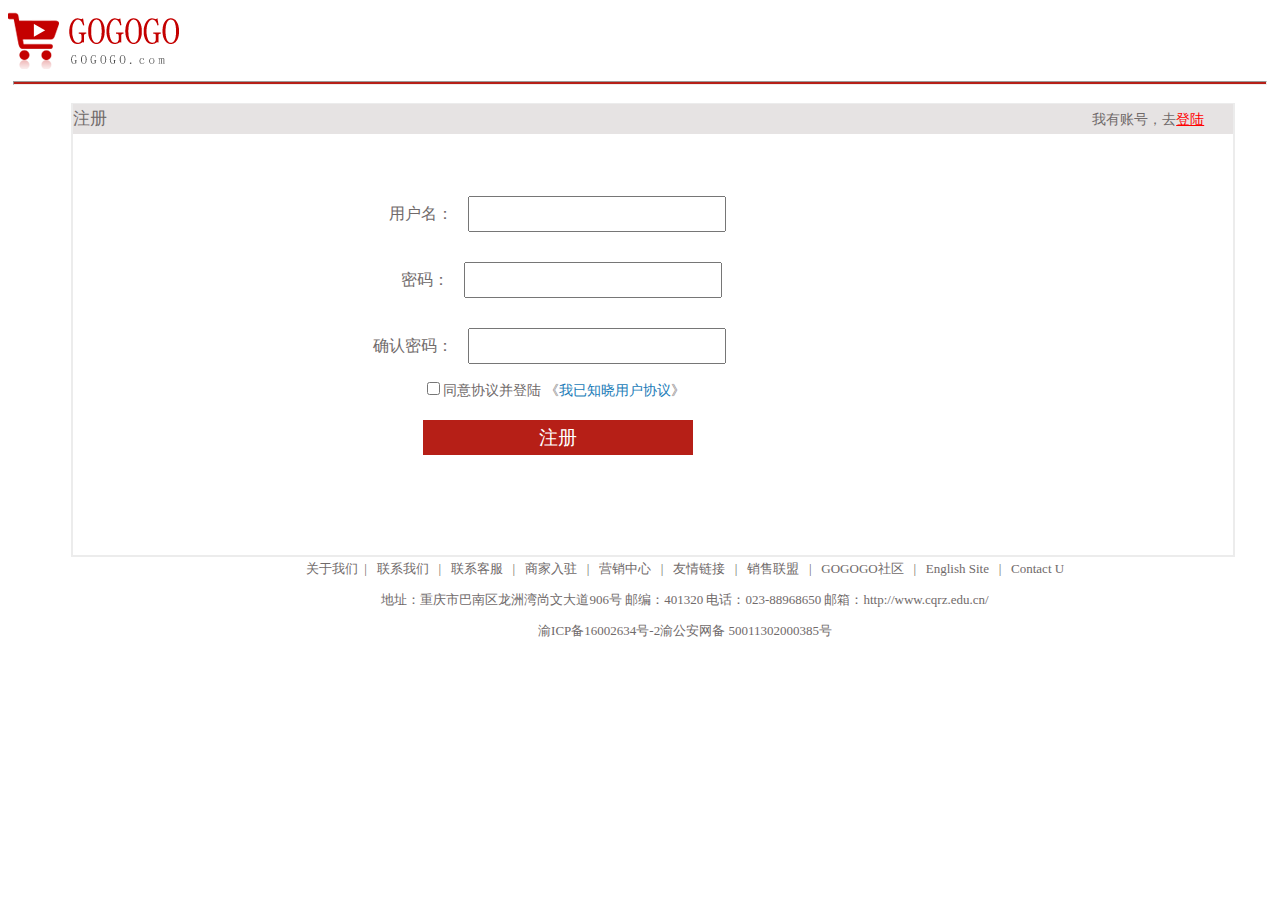
==== commit 3cff80b5: "Update login.html" ====
--- a/login.html
+++ b/login.html
@@ -3,1309 +3,53 @@
 <head>
     <meta charset="UTF-8">
     <meta name="viewport" content="width=device-width, initial-scale=1.0">
-    <meta name="description" content="GOGOGO商城-专业的综合网上购物商城，为您提供正品低价的购物选择、优质便捷的服务体验。商品来自全球数十万品牌商家，囊括家电、手机、电脑、服装、居家、母婴、美妆、个护、食品、生鲜等丰富品类，满足各种购物需求。">
-    <meta name="Keywords" content="网上购物,网上商城,家电,手机,电脑,服装,居家,母婴,美妆,个护,食品,生鲜,GOGOGO">
-    <title>GOGOGO商城-综合网购首选-正品低价、品质保障、配送及时、轻松购物</title>
-    <link rel="stylesheet" href="css/base.css">
-    <link rel="stylesheet" href="css/index.css">
-    <link rel="stylesheet" href="css/common.css">
-    <link rel="shortcut icon" href="img/favicon.ico" />
+    <title>GOGOGO商城－注册</title>
+	<link rel="stylesheet" href="css/login.css">
+	<link rel="shortcut icon" href="img/favicon.ico" />
+<script>
+   
+</script>
 </head>
 <body>
-    <!--shortcut部分-->
-    <section class="shortcut">
-        <div>
-            <div class="box1">
-                GOGOGO欢迎您！&nbsp;&nbsp;&nbsp;
-                <a href="login.html" class="login">请登录</a>&nbsp;&nbsp;
-                <span><a href="login.html">免费注册</a></span>
-            </div>
-            <div class="box2">
-                <a href="#" class="order">我的订单</a> &nbsp;&nbsp;| &nbsp;&nbsp;
-                我的GOGOGO<span> </span>&nbsp;&nbsp;| &nbsp;&nbsp;
-                <a href="#">GOGOGO会员</a>&nbsp;&nbsp;| &nbsp;&nbsp;
-                <a href="#">企业采购</a> &nbsp;&nbsp;| &nbsp;&nbsp;
-                <a href="#">关注GOGOGO</a> <span> </span>&nbsp;&nbsp;|&nbsp;&nbsp; 
-                客服服务<span> </span>&nbsp;&nbsp; | &nbsp;&nbsp;
-                <a href="#">网站导航</a><span> </span>
-            </div>
-        </div>
-    </section>
+    <div class="logo">
+        <img src="img/logo.gif" alt="">
+    </div>
+    <hr>
+    <!-- 注册 -->
+	<div class="boxRegister">
+		<form action="#" class="cregister">
+			<h2 class="registerTitle">注册<span>我有账号，去<a href="#" onclick="onlick_login(this)">登陆</a></span></h2><br>
+			&nbsp;&nbsp;&nbsp;&nbsp;用户名：<input type="text" class="input" id="registerName"/><br>
+            &nbsp;&nbsp;&nbsp;&nbsp;&nbsp;&nbsp;&nbsp;密码：<input type="password" class="input" id="registerPwd"/><br>
+            确认密码：<input type="password" class="input" id="registerRePwd"/><br>
+            <span><input type="checkbox" id="protocol">同意协议并登陆 《<a href="#" class="a">我已知晓用户协议</a>》</span><br>
+			<button class="btn" onclick="return registerVerification()">注册</button>
+		</form>
+	</div>
 
-    <!--header部分-->
-    <header class="header">
-        <div class="logo">
-            <img src="img/logo.gif" alt="">
-        </div>
-        <div class="search">
-            <input type="search" placeholder="python语言开发">
-            <button><span></span></button>
-        </div>
-        <div class="hotwords">
-            <span>优惠购首发</span>&nbsp;&nbsp;&nbsp;
-            <span>
-                亿元优惠&nbsp;&nbsp;&nbsp;
-                9.9元团购&nbsp;&nbsp;&nbsp;
-                每满99减30&nbsp;&nbsp;&nbsp;
-                办公用品&nbsp;&nbsp;&nbsp;
-                电脑&nbsp;&nbsp;&nbsp;
-                通信&nbsp;&nbsp;&nbsp;
-            </span>
-        </div>
-        <div class="shopcar">
-            <a href="#" class="a">
-                <span class="cart"></span>
-                <span class="txt">我的购物车</span>
-                <span class="count"></span><span class="down"></span>
-            </a>
-        </div>
-    </header>
-    
-    <!--nav导航栏部分-->
-    <div class="nav">
-        <div class="dropdown">
-            <div class="dt">全部商品分类</div>
-            <hr>
-                <div class="dd">
-                    <ul>
-                        <li class="lidrop">
-                            <a href="#">家用电器&nbsp;</a>
-                            <span class="span1"></span>
-                            <ul class="drop">
-                                <li><b>电视</b></li>
-                                <li>全面屏电视</li>
-                                <li>教育电视</li>
-                                <li>OLED电视</li>
-                                <li>智慧屏</li>
-                                <li>4K超清电视</li>
-                                <li>55英寸</li>
-                                <li>65英寸</li>
+	<!-- 登录 -->
+	<div class="boxLogin">
+		<form action="index.html" class="clogin" >
+			<h2 class="loginTitle">登录<span>我没有账号，去<a href="#" onclick="onlick_register(this)">注册</a></span></h2>
+			用户名:<input type="text" class="input" id="loginName"/><br>
+			&nbsp;&nbsp;&nbsp;&nbsp;密码:<input type="password"  class="input" id="loginPwd"/><br>
+			验证码:<input type="text"  class="captcha" id="yzcode" />
+			<canvas id="canvas" width="100" height="30"></canvas><br>
+			<button type="submit" class="btn2" onclick="return loginVerification();">登录</button>
+		</form>
+	</div>
 
-                                <li><b>空调</b></li>
-                                <li>空调挂机</li>
-                                <li>空调柜机</li>
-                                <li>中央空调</li>
-                                <li>变频空调</li>
-                                <li>一级能效</li>
-                                <li>移动空调</li>
-                                <li>以旧换新</li>
-
-                                <li><b>洗衣机</b></li>
-                                <li>多门</li>
-                                <li>对开门</li>
-                                <li>三门</li>
-                                <li>双门</li>
-                                <li>冰柜/冰吧</li>
-                                <li>酒柜</li>
-
-                                <li><b>厨卫大电</b></li>
-                                <li>油烟机</li>
-                                <li>燃气灶</li>
-                                <li>烟灶套装</li>
-
-                                <li><b>厨卫小电</b></li>
-                                <li>破壁机</li>
-                                <li>咖啡机</li>
-                                <li>榨汁机</li>
-                                <li>电炖锅</li>
-                                <li>面包机</li>
-
-                                <li><b>生活电器</b></li>
-                                <li>电风扇</li>
-                                <li>冷风扇</li>
-                                <li>空气净化器</li>
-
-                                <li><b>个性健康</b></li>
-                                <li>剃须刀</li>
-                                <li>电动牙刷</li>
-                                <li>冲牙器</li>
-                                <li>电吹风</li>
-
-                                <li><b>视听影音</b></li>
-                                <li>家庭影院</li>
-                                <li>KTV音响</li>
-                                <li>迷你音响</li>
-                                <li>DVD</li>
-                                <li>功放</li>
-
-                            </ul>
-                        </li>
-                        <li class="lidrop2">
-                            <a href="#">手机、&nbsp;数码、&nbsp;通信&nbsp;</a>
-                            <span class="span2"></span>
-                            <ul class="drop">
-                                <li><b>电视</b></li>
-                                <li>全面屏电视</li>
-                                <li>教育电视</li>
-                                <li>OLED电视</li>
-                                <li>智慧屏</li>
-                                <li>4K超清电视</li>
-                                <li>55英寸</li>
-                                <li>65英寸</li>
-
-                                <li><b>空调</b></li>
-                                <li>空调挂机</li>
-                                <li>空调柜机</li>
-                                <li>中央空调</li>
-                                <li>变频空调</li>
-                                <li>一级能效</li>
-                                <li>移动空调</li>
-                                <li>以旧换新</li>
-
-                                <li><b>洗衣机</b></li>
-                                <li>多门</li>
-                                <li>对开门</li>
-                                <li>三门</li>
-                                <li>双门</li>
-                                <li>冰柜/冰吧</li>
-                                <li>酒柜</li>
-
-                                <li><b>厨卫大电</b></li>
-                                <li>油烟机</li>
-                                <li>燃气灶</li>
-                                <li>烟灶套装</li>
-
-                                <li><b>厨卫小电</b></li>
-                                <li>破壁机</li>
-                                <li>咖啡机</li>
-                                <li>榨汁机</li>
-                                <li>电炖锅</li>
-                                <li>面包机</li>
-
-                                <li><b>生活电器</b></li>
-                                <li>电风扇</li>
-                                <li>冷风扇</li>
-                                <li>空气净化器</li>
-
-                                <li><b>个性健康</b></li>
-                                <li>剃须刀</li>
-                                <li>电动牙刷</li>
-                                <li>冲牙器</li>
-                                <li>电吹风</li>
-
-                                <li><b>视听影音</b></li>
-                                <li>家庭影院</li>
-                                <li>KTV音响</li>
-                                <li>迷你音响</li>
-                                <li>DVD</li>
-                                <li>功放</li>
-
-                            </ul>
-                        </li>
-                        <li class="lidrop3">
-                            <a href="#">电脑、&nbsp;办公&nbsp;</a>
-                            <span class="span3"></span>
-                            <ul class="drop">
-                                <li><b>电视</b></li>
-                                <li>全面屏电视</li>
-                                <li>教育电视</li>
-                                <li>OLED电视</li>
-                                <li>智慧屏</li>
-                                <li>4K超清电视</li>
-                                <li>55英寸</li>
-                                <li>65英寸</li>
-
-                                <li><b>空调</b></li>
-                                <li>空调挂机</li>
-                                <li>空调柜机</li>
-                                <li>中央空调</li>
-                                <li>变频空调</li>
-                                <li>一级能效</li>
-                                <li>移动空调</li>
-                                <li>以旧换新</li>
-
-                                <li><b>洗衣机</b></li>
-                                <li>多门</li>
-                                <li>对开门</li>
-                                <li>三门</li>
-                                <li>双门</li>
-                                <li>冰柜/冰吧</li>
-                                <li>酒柜</li>
-
-                                <li><b>厨卫大电</b></li>
-                                <li>油烟机</li>
-                                <li>燃气灶</li>
-                                <li>烟灶套装</li>
-
-                                <li><b>厨卫小电</b></li>
-                                <li>破壁机</li>
-                                <li>咖啡机</li>
-                                <li>榨汁机</li>
-                                <li>电炖锅</li>
-                                <li>面包机</li>
-
-                                <li><b>生活电器</b></li>
-                                <li>电风扇</li>
-                                <li>冷风扇</li>
-                                <li>空气净化器</li>
-
-                                <li><b>个性健康</b></li>
-                                <li>剃须刀</li>
-                                <li>电动牙刷</li>
-                                <li>冲牙器</li>
-                                <li>电吹风</li>
-
-                                <li><b>视听影音</b></li>
-                                <li>家庭影院</li>
-                                <li>KTV音响</li>
-                                <li>迷你音响</li>
-                                <li>DVD</li>
-                                <li>功放</li>
-
-                            </ul>
-                        </li>
-                        <li class="lidrop">
-                            <a href="#">家居、&nbsp;家具、&nbsp;家装、&nbsp;厨具</a>
-                            <span class="span4"></span>
-                            <ul class="drop">
-                                <li><b>电视</b></li>
-                                <li>全面屏电视</li>
-                                <li>教育电视</li>
-                                <li>OLED电视</li>
-                                <li>智慧屏</li>
-                                <li>4K超清电视</li>
-                                <li>55英寸</li>
-                                <li>65英寸</li>
-
-                                <li><b>空调</b></li>
-                                <li>空调挂机</li>
-                                <li>空调柜机</li>
-                                <li>中央空调</li>
-                                <li>变频空调</li>
-                                <li>一级能效</li>
-                                <li>移动空调</li>
-                                <li>以旧换新</li>
-
-                                <li><b>洗衣机</b></li>
-                                <li>多门</li>
-                                <li>对开门</li>
-                                <li>三门</li>
-                                <li>双门</li>
-                                <li>冰柜/冰吧</li>
-                                <li>酒柜</li>
-
-                                <li><b>厨卫大电</b></li>
-                                <li>油烟机</li>
-                                <li>燃气灶</li>
-                                <li>烟灶套装</li>
-
-                                <li><b>厨卫小电</b></li>
-                                <li>破壁机</li>
-                                <li>咖啡机</li>
-                                <li>榨汁机</li>
-                                <li>电炖锅</li>
-                                <li>面包机</li>
-
-                                <li><b>生活电器</b></li>
-                                <li>电风扇</li>
-                                <li>冷风扇</li>
-                                <li>空气净化器</li>
-
-                                <li><b>个性健康</b></li>
-                                <li>剃须刀</li>
-                                <li>电动牙刷</li>
-                                <li>冲牙器</li>
-                                <li>电吹风</li>
-
-                                <li><b>视听影音</b></li>
-                                <li>家庭影院</li>
-                                <li>KTV音响</li>
-                                <li>迷你音响</li>
-                                <li>DVD</li>
-                                <li>功放</li>
-
-                            </ul>
-                        </li>
-                        <li class="lidrop">
-                            <a href="#">男装、&nbsp;女装、&nbsp;童装、&nbsp;内衣</a>
-                            <span class="span5"></span>
-                            <ul class="drop">
-                                <li><b>电视</b></li>
-                                <li>全面屏电视</li>
-                                <li>教育电视</li>
-                                <li>OLED电视</li>
-                                <li>智慧屏</li>
-                                <li>4K超清电视</li>
-                                <li>55英寸</li>
-                                <li>65英寸</li>
-
-                                <li><b>空调</b></li>
-                                <li>空调挂机</li>
-                                <li>空调柜机</li>
-                                <li>中央空调</li>
-                                <li>变频空调</li>
-                                <li>一级能效</li>
-                                <li>移动空调</li>
-                                <li>以旧换新</li>
-
-                                <li><b>洗衣机</b></li>
-                                <li>多门</li>
-                                <li>对开门</li>
-                                <li>三门</li>
-                                <li>双门</li>
-                                <li>冰柜/冰吧</li>
-                                <li>酒柜</li>
-
-                                <li><b>厨卫大电</b></li>
-                                <li>油烟机</li>
-                                <li>燃气灶</li>
-                                <li>烟灶套装</li>
-
-                                <li><b>厨卫小电</b></li>
-                                <li>破壁机</li>
-                                <li>咖啡机</li>
-                                <li>榨汁机</li>
-                                <li>电炖锅</li>
-                                <li>面包机</li>
-
-                                <li><b>生活电器</b></li>
-                                <li>电风扇</li>
-                                <li>冷风扇</li>
-                                <li>空气净化器</li>
-
-                                <li><b>个性健康</b></li>
-                                <li>剃须刀</li>
-                                <li>电动牙刷</li>
-                                <li>冲牙器</li>
-                                <li>电吹风</li>
-
-                                <li><b>视听影音</b></li>
-                                <li>家庭影院</li>
-                                <li>KTV音响</li>
-                                <li>迷你音响</li>
-                                <li>DVD</li>
-                                <li>功放</li>
-
-                            </ul>
-                        </li>
-                        <li class="lidrop">
-                            <a href="#">个性化妆、清洁用品、宠物</a>
-                            <span class="span6"></span>
-                            <ul class="drop">
-                                <li><b>电视</b></li>
-                                <li>全面屏电视</li>
-                                <li>教育电视</li>
-                                <li>OLED电视</li>
-                                <li>智慧屏</li>
-                                <li>4K超清电视</li>
-                                <li>55英寸</li>
-                                <li>65英寸</li>
-
-                                <li><b>空调</b></li>
-                                <li>空调挂机</li>
-                                <li>空调柜机</li>
-                                <li>中央空调</li>
-                                <li>变频空调</li>
-                                <li>一级能效</li>
-                                <li>移动空调</li>
-                                <li>以旧换新</li>
-
-                                <li><b>洗衣机</b></li>
-                                <li>多门</li>
-                                <li>对开门</li>
-                                <li>三门</li>
-                                <li>双门</li>
-                                <li>冰柜/冰吧</li>
-                                <li>酒柜</li>
-
-                                <li><b>厨卫大电</b></li>
-                                <li>油烟机</li>
-                                <li>燃气灶</li>
-                                <li>烟灶套装</li>
-
-                                <li><b>厨卫小电</b></li>
-                                <li>破壁机</li>
-                                <li>咖啡机</li>
-                                <li>榨汁机</li>
-                                <li>电炖锅</li>
-                                <li>面包机</li>
-
-                                <li><b>生活电器</b></li>
-                                <li>电风扇</li>
-                                <li>冷风扇</li>
-                                <li>空气净化器</li>
-
-                                <li><b>个性健康</b></li>
-                                <li>剃须刀</li>
-                                <li>电动牙刷</li>
-                                <li>冲牙器</li>
-                                <li>电吹风</li>
-
-                                <li><b>视听影音</b></li>
-                                <li>家庭影院</li>
-                                <li>KTV音响</li>
-                                <li>迷你音响</li>
-                                <li>DVD</li>
-                                <li>功放</li>
-
-                            </ul>
-                        </li>
-                        <li class="lidrop">
-                            <a href="#">靴鞋、&nbsp;箱包、&nbsp;珠宝&nbsp;奢侈品</a>
-                            <span class="span7"></span>
-                            <ul class="drop">
-                                <li><b>电视</b></li>
-                                <li>全面屏电视</li>
-                                <li>教育电视</li>
-                                <li>OLED电视</li>
-                                <li>智慧屏</li>
-                                <li>4K超清电视</li>
-                                <li>55英寸</li>
-                                <li>65英寸</li>
-
-                                <li><b>空调</b></li>
-                                <li>空调挂机</li>
-                                <li>空调柜机</li>
-                                <li>中央空调</li>
-                                <li>变频空调</li>
-                                <li>一级能效</li>
-                                <li>移动空调</li>
-                                <li>以旧换新</li>
-
-                                <li><b>洗衣机</b></li>
-                                <li>多门</li>
-                                <li>对开门</li>
-                                <li>三门</li>
-                                <li>双门</li>
-                                <li>冰柜/冰吧</li>
-                                <li>酒柜</li>
-
-                                <li><b>厨卫大电</b></li>
-                                <li>油烟机</li>
-                                <li>燃气灶</li>
-                                <li>烟灶套装</li>
-
-                                <li><b>厨卫小电</b></li>
-                                <li>破壁机</li>
-                                <li>咖啡机</li>
-                                <li>榨汁机</li>
-                                <li>电炖锅</li>
-                                <li>面包机</li>
-
-                                <li><b>生活电器</b></li>
-                                <li>电风扇</li>
-                                <li>冷风扇</li>
-                                <li>空气净化器</li>
-
-                                <li><b>个性健康</b></li>
-                                <li>剃须刀</li>
-                                <li>电动牙刷</li>
-                                <li>冲牙器</li>
-                                <li>电吹风</li>
-
-                                <li><b>视听影音</b></li>
-                                <li>家庭影院</li>
-                                <li>KTV音响</li>
-                                <li>迷你音响</li>
-                                <li>DVD</li>
-                                <li>功放</li>
-
-                            </ul>
-                        </li>
-                        <li class="lidrop">
-                            <a href="#">运动户外、&nbsp;钟表</a>
-                            <span class="span8"></span>
-                            <ul class="drop">
-                                <li><b>电视</b></li>
-                                <li>全面屏电视</li>
-                                <li>教育电视</li>
-                                <li>OLED电视</li>
-                                <li>智慧屏</li>
-                                <li>4K超清电视</li>
-                                <li>55英寸</li>
-                                <li>65英寸</li>
-
-                                <li><b>空调</b></li>
-                                <li>空调挂机</li>
-                                <li>空调柜机</li>
-                                <li>中央空调</li>
-                                <li>变频空调</li>
-                                <li>一级能效</li>
-                                <li>移动空调</li>
-                                <li>以旧换新</li>
-
-                                <li><b>洗衣机</b></li>
-                                <li>多门</li>
-                                <li>对开门</li>
-                                <li>三门</li>
-                                <li>双门</li>
-                                <li>冰柜/冰吧</li>
-                                <li>酒柜</li>
-
-                                <li><b>厨卫大电</b></li>
-                                <li>油烟机</li>
-                                <li>燃气灶</li>
-                                <li>烟灶套装</li>
-
-                                <li><b>厨卫小电</b></li>
-                                <li>破壁机</li>
-                                <li>咖啡机</li>
-                                <li>榨汁机</li>
-                                <li>电炖锅</li>
-                                <li>面包机</li>
-
-                                <li><b>生活电器</b></li>
-                                <li>电风扇</li>
-                                <li>冷风扇</li>
-                                <li>空气净化器</li>
-
-                                <li><b>个性健康</b></li>
-                                <li>剃须刀</li>
-                                <li>电动牙刷</li>
-                                <li>冲牙器</li>
-                                <li>电吹风</li>
-
-                                <li><b>视听影音</b></li>
-                                <li>家庭影院</li>
-                                <li>KTV音响</li>
-                                <li>迷你音响</li>
-                                <li>DVD</li>
-                                <li>功放</li>
-
-                            </ul>
-                        </li>
-                        <li class="lidrop">
-                            <a href="#">汽车、&nbsp;&nbsp;汽车用品</a>
-                            <span class="span9"></span>
-                            <ul class="drop">
-                                <li><b>电视</b></li>
-                                <li>全面屏电视</li>
-                                <li>教育电视</li>
-                                <li>OLED电视</li>
-                                <li>智慧屏</li>
-                                <li>4K超清电视</li>
-                                <li>55英寸</li>
-                                <li>65英寸</li>
-
-                                <li><b>空调</b></li>
-                                <li>空调挂机</li>
-                                <li>空调柜机</li>
-                                <li>中央空调</li>
-                                <li>变频空调</li>
-                                <li>一级能效</li>
-                                <li>移动空调</li>
-                                <li>以旧换新</li>
-
-                                <li><b>洗衣机</b></li>
-                                <li>多门</li>
-                                <li>对开门</li>
-                                <li>三门</li>
-                                <li>双门</li>
-                                <li>冰柜/冰吧</li>
-                                <li>酒柜</li>
-
-                                <li><b>厨卫大电</b></li>
-                                <li>油烟机</li>
-                                <li>燃气灶</li>
-                                <li>烟灶套装</li>
-
-                                <li><b>厨卫小电</b></li>
-                                <li>破壁机</li>
-                                <li>咖啡机</li>
-                                <li>榨汁机</li>
-                                <li>电炖锅</li>
-                                <li>面包机</li>
-
-                                <li><b>生活电器</b></li>
-                                <li>电风扇</li>
-                                <li>冷风扇</li>
-                                <li>空气净化器</li>
-
-                                <li><b>个性健康</b></li>
-                                <li>剃须刀</li>
-                                <li>电动牙刷</li>
-                                <li>冲牙器</li>
-                                <li>电吹风</li>
-
-                                <li><b>视听影音</b></li>
-                                <li>家庭影院</li>
-                                <li>KTV音响</li>
-                                <li>迷你音响</li>
-                                <li>DVD</li>
-                                <li>功放</li>
-
-                            </ul>
-                        </li>
-                        <li class="lidrop">
-                            <a href="#">母婴、&nbsp;玩具乐器</a>
-                            <span class="span10"></span>
-                            <ul class="drop">
-                                <li><b>电视</b></li>
-                                <li>全面屏电视</li>
-                                <li>教育电视</li>
-                                <li>OLED电视</li>
-                                <li>智慧屏</li>
-                                <li>4K超清电视</li>
-                                <li>55英寸</li>
-                                <li>65英寸</li>
-
-                                <li><b>空调</b></li>
-                                <li>空调挂机</li>
-                                <li>空调柜机</li>
-                                <li>中央空调</li>
-                                <li>变频空调</li>
-                                <li>一级能效</li>
-                                <li>移动空调</li>
-                                <li>以旧换新</li>
-
-                                <li><b>洗衣机</b></li>
-                                <li>多门</li>
-                                <li>对开门</li>
-                                <li>三门</li>
-                                <li>双门</li>
-                                <li>冰柜/冰吧</li>
-                                <li>酒柜</li>
-
-                                <li><b>厨卫大电</b></li>
-                                <li>油烟机</li>
-                                <li>燃气灶</li>
-                                <li>烟灶套装</li>
-
-                                <li><b>厨卫小电</b></li>
-                                <li>破壁机</li>
-                                <li>咖啡机</li>
-                                <li>榨汁机</li>
-                                <li>电炖锅</li>
-                                <li>面包机</li>
-
-                                <li><b>生活电器</b></li>
-                                <li>电风扇</li>
-                                <li>冷风扇</li>
-                                <li>空气净化器</li>
-
-                                <li><b>个性健康</b></li>
-                                <li>剃须刀</li>
-                                <li>电动牙刷</li>
-                                <li>冲牙器</li>
-                                <li>电吹风</li>
-
-                                <li><b>视听影音</b></li>
-                                <li>家庭影院</li>
-                                <li>KTV音响</li>
-                                <li>迷你音响</li>
-                                <li>DVD</li>
-                                <li>功放</li>
-
-                            </ul>
-                        </li>
-                        <li class="lidrop">
-                            <a href="#">食品、&nbsp;酒类&nbsp;生鲜&nbsp;特产</a>
-                            <span class="span11"></span>
-                            <ul class="drop">
-                                <li><b>电视</b></li>
-                                <li>全面屏电视</li>
-                                <li>教育电视</li>
-                                <li>OLED电视</li>
-                                <li>智慧屏</li>
-                                <li>4K超清电视</li>
-                                <li>55英寸</li>
-                                <li>65英寸</li>
-
-                                <li><b>空调</b></li>
-                                <li>空调挂机</li>
-                                <li>空调柜机</li>
-                                <li>中央空调</li>
-                                <li>变频空调</li>
-                                <li>一级能效</li>
-                                <li>移动空调</li>
-                                <li>以旧换新</li>
-
-                                <li><b>洗衣机</b></li>
-                                <li>多门</li>
-                                <li>对开门</li>
-                                <li>三门</li>
-                                <li>双门</li>
-                                <li>冰柜/冰吧</li>
-                                <li>酒柜</li>
-
-                                <li><b>厨卫大电</b></li>
-                                <li>油烟机</li>
-                                <li>燃气灶</li>
-                                <li>烟灶套装</li>
-
-                                <li><b>厨卫小电</b></li>
-                                <li>破壁机</li>
-                                <li>咖啡机</li>
-                                <li>榨汁机</li>
-                                <li>电炖锅</li>
-                                <li>面包机</li>
-
-                                <li><b>生活电器</b></li>
-                                <li>电风扇</li>
-                                <li>冷风扇</li>
-                                <li>空气净化器</li>
-
-                                <li><b>个性健康</b></li>
-                                <li>剃须刀</li>
-                                <li>电动牙刷</li>
-                                <li>冲牙器</li>
-                                <li>电吹风</li>
-
-                                <li><b>视听影音</b></li>
-                                <li>家庭影院</li>
-                                <li>KTV音响</li>
-                                <li>迷你音响</li>
-                                <li>DVD</li>
-                                <li>功放</li>
-
-                            </ul>
-                        </li>
-                        <li class="lidrop">
-                            <a href="#">医疗保健&nbsp;</a>
-                            <span class="span12"></span>
-                            <ul class="drop">
-                                <li><b>电视</b></li>
-                                <li>全面屏电视</li>
-                                <li>教育电视</li>
-                                <li>OLED电视</li>
-                                <li>智慧屏</li>
-                                <li>4K超清电视</li>
-                                <li>55英寸</li>
-                                <li>65英寸</li>
-
-                                <li><b>空调</b></li>
-                                <li>空调挂机</li>
-                                <li>空调柜机</li>
-                                <li>中央空调</li>
-                                <li>变频空调</li>
-                                <li>一级能效</li>
-                                <li>移动空调</li>
-                                <li>以旧换新</li>
-
-                                <li><b>洗衣机</b></li>
-                                <li>多门</li>
-                                <li>对开门</li>
-                                <li>三门</li>
-                                <li>双门</li>
-                                <li>冰柜/冰吧</li>
-                                <li>酒柜</li>
-
-                                <li><b>厨卫大电</b></li>
-                                <li>油烟机</li>
-                                <li>燃气灶</li>
-                                <li>烟灶套装</li>
-
-                                <li><b>厨卫小电</b></li>
-                                <li>破壁机</li>
-                                <li>咖啡机</li>
-                                <li>榨汁机</li>
-                                <li>电炖锅</li>
-                                <li>面包机</li>
-
-                                <li><b>生活电器</b></li>
-                                <li>电风扇</li>
-                                <li>冷风扇</li>
-                                <li>空气净化器</li>
-
-                                <li><b>个性健康</b></li>
-                                <li>剃须刀</li>
-                                <li>电动牙刷</li>
-                                <li>冲牙器</li>
-                                <li>电吹风</li>
-
-                                <li><b>视听影音</b></li>
-                                <li>家庭影院</li>
-                                <li>KTV音响</li>
-                                <li>迷你音响</li>
-                                <li>DVD</li>
-                                <li>功放</li>
-
-                            </ul>
-                        </li>
-                        <li class="lidrop13">
-                            <a href="#">图书、&nbsp;音像&nbsp;、电子书</a>
-                            <span class="span13"></span>
-                            <ul class="drop">
-                                <li><b>电视</b></li>
-                                <li>全面屏电视</li>
-                                <li>教育电视</li>
-                                <li>OLED电视</li>
-                                <li>智慧屏</li>
-                                <li>4K超清电视</li>
-                                <li>55英寸</li>
-                                <li>65英寸</li>
-
-                                <li><b>空调</b></li>
-                                <li>空调挂机</li>
-                                <li>空调柜机</li>
-                                <li>中央空调</li>
-                                <li>变频空调</li>
-                                <li>一级能效</li>
-                                <li>移动空调</li>
-                                <li>以旧换新</li>
-
-                                <li><b>洗衣机</b></li>
-                                <li>多门</li>
-                                <li>对开门</li>
-                                <li>三门</li>
-                                <li>双门</li>
-                                <li>冰柜/冰吧</li>
-                                <li>酒柜</li>
-
-                                <li><b>厨卫大电</b></li>
-                                <li>油烟机</li>
-                                <li>燃气灶</li>
-                                <li>烟灶套装</li>
-
-                                <li><b>厨卫小电</b></li>
-                                <li>破壁机</li>
-                                <li>咖啡机</li>
-                                <li>榨汁机</li>
-                                <li>电炖锅</li>
-                                <li>面包机</li>
-
-                                <li><b>生活电器</b></li>
-                                <li>电风扇</li>
-                                <li>冷风扇</li>
-                                <li>空气净化器</li>
-
-                                <li><b>个性健康</b></li>
-                                <li>剃须刀</li>
-                                <li>电动牙刷</li>
-                                <li>冲牙器</li>
-                                <li>电吹风</li>
-
-                                <li><b>视听影音</b></li>
-                                <li>家庭影院</li>
-                                <li>KTV音响</li>
-                                <li>迷你音响</li>
-                                <li>DVD</li>
-                                <li>功放</li>
-
-                            </ul>
-                        </li>
-                        <li class="lidrop13">
-                            <a href="#">彩票、&nbsp;旅行、&nbsp;、充值&nbsp;票务</a>
-                            <span class="span14"></span>
-                            <ul class="drop">
-                                <li><b>电视</b></li>
-                                <li>全面屏电视</li>
-                                <li>教育电视</li>
-                                <li>OLED电视</li>
-                                <li>智慧屏</li>
-                                <li>4K超清电视</li>
-                                <li>55英寸</li>
-                                <li>65英寸</li>
-
-                                <li><b>空调</b></li>
-                                <li>空调挂机</li>
-                                <li>空调柜机</li>
-                                <li>中央空调</li>
-                                <li>变频空调</li>
-                                <li>一级能效</li>
-                                <li>移动空调</li>
-                                <li>以旧换新</li>
-
-                                <li><b>洗衣机</b></li>
-                                <li>多门</li>
-                                <li>对开门</li>
-                                <li>三门</li>
-                                <li>双门</li>
-                                <li>冰柜/冰吧</li>
-                                <li>酒柜</li>
-
-                                <li><b>厨卫大电</b></li>
-                                <li>油烟机</li>
-                                <li>燃气灶</li>
-                                <li>烟灶套装</li>
-
-                                <li><b>厨卫小电</b></li>
-                                <li>破壁机</li>
-                                <li>咖啡机</li>
-                                <li>榨汁机</li>
-                                <li>电炖锅</li>
-                                <li>面包机</li>
-
-                                <li><b>生活电器</b></li>
-                                <li>电风扇</li>
-                                <li>冷风扇</li>
-                                <li>空气净化器</li>
-
-                                <li><b>个性健康</b></li>
-                                <li>剃须刀</li>
-                                <li>电动牙刷</li>
-                                <li>冲牙器</li>
-                                <li>电吹风</li>
-
-                                <li><b>视听影音</b></li>
-                                <li>家庭影院</li>
-                                <li>KTV音响</li>
-                                <li>迷你音响</li>
-                                <li>DVD</li>
-                                <li>功放</li>
-
-                            </ul>
-                        </li>
-                        <li class="lidrop13">
-                            <a href="#">理财、&nbsp;众筹、&nbsp;白条、&nbsp;保险</a>
-                            <span class="span15"></span>
-                            <ul class="drop">
-                                <li><b>电视</b></li>
-                                <li>全面屏电视</li>
-                                <li>教育电视</li>
-                                <li>OLED电视</li>
-                                <li>智慧屏</li>
-                                <li>4K超清电视</li>
-                                <li>55英寸</li>
-                                <li>65英寸</li>
-
-                                <li><b>空调</b></li>
-                                <li>空调挂机</li>
-                                <li>空调柜机</li>
-                                <li>中央空调</li>
-                                <li>变频空调</li>
-                                <li>一级能效</li>
-                                <li>移动空调</li>
-                                <li>以旧换新</li>
-
-                                <li><b>洗衣机</b></li>
-                                <li>多门</li>
-                                <li>对开门</li>
-                                <li>三门</li>
-                                <li>双门</li>
-                                <li>冰柜/冰吧</li>
-                                <li>酒柜</li>
-
-                                <li><b>厨卫大电</b></li>
-                                <li>油烟机</li>
-                                <li>燃气灶</li>
-                                <li>烟灶套装</li>
-
-                                <li><b>厨卫小电</b></li>
-                                <li>破壁机</li>
-                                <li>咖啡机</li>
-                                <li>榨汁机</li>
-                                <li>电炖锅</li>
-                                <li>面包机</li>
-
-                                <li><b>生活电器</b></li>
-                                <li>电风扇</li>
-                                <li>冷风扇</li>
-                                <li>空气净化器</li>
-
-                                <li><b>个性健康</b></li>
-                                <li>剃须刀</li>
-                                <li>电动牙刷</li>
-                                <li>冲牙器</li>
-                                <li>电吹风</li>
-
-                                <li><b>视听影音</b></li>
-                                <li>家庭影院</li>
-                                <li>KTV音响</li>
-                                <li>迷你音响</li>
-                                <li>DVD</li>
-                                <li>功放</li>
-
-                            </ul>
-                        </li>
-                    </ul>
-                </div>
-            </div>
-        </div>
-        <div class="navitems">
-            <ul>
-                <li><a href="#">服装城</a></li>
-                <li><a href="#">美妆馆</a></li>
-                <li><a href="#">传智超市</a></li>
-                <li><a href="#">全球购</a></li>
-                <li><a href="#">闪购</a></li>
-                <li><a href="#">团购</a></li>
-                <li><a href="#">拍卖</a></li>
-                <li><a href="#">有趣</a></li>
-
-            </ul>
-        </div>
-    </div>
-
-    <!--main部分-->
-    <div class="main" id="picshow">
-        <div class="book-rotaion">
-            <ul id="pics">
-                <li><a href="#"><img src="img/1.jpg"/></a></li>
-                <li><a href="#"><img src="img/2.jpg"/></a></li>
-                <li><a href="#"><img src="img/3.jpg"/></a></li>
-                <li><a href="#"><img src="img/4.jpg"/></a></li>
-                <li><a href="#"><img src="img/5.jpg"/></a></li>
-            </ul>
-            <div id="circle">
-         	   <div class="on" onmouseover="setMouseOver(0)" onmouseout="setMouseOut(0)"></div>
-               <div onmouseover="setMouseOver(1)" onmouseout="setMouseOut(1)"></div>
-               <div onmouseover="setMouseOver(2)" onmouseout="setMouseOut(2)"></div>
-               <div onmouseover="setMouseOver(3)" onmouseout="setMouseOut(3)"></div>
-               <div onmouseover="setMouseOver(4)" onmouseout="setMouseOut(4)"></div>
-            </div>
-        </div>
-        <div class="newsflash">
-            <div class="news">
-                <div class="news-hd">
-                    <a href="#" class="anew">GOGOGO快报</a><span>更多</span>
-                </div>
-                <div class="news-bd">
-                    <ul style="width:220px;height:130px;">
-                        <li><a href="list.html" style="color: red;">【重磅】GO秒杀，点击进入...</a></li>
-                        <li><a href="#">【重磅】我爱学web，他使我快乐...</a></li>
-                        <li><a href="#">【重磅】我爱学web，他使我快乐...</a></li>
-                        <li><a href="#">【重磅】我爱学web，他使我快乐...</a></li>
-                        <li><a href="#">【重磅】我爱学web，他使我快乐...</a></li>
-                    </ul>
-                </div>
-            </div>
-            <div class="lifeservice">
-                <ul style="width:220px;height:220px;">
-                    <li>
-                        <img id="fBimg1" src="img/phone.png" onmouseover="onOver()" onmouseout="onOut()"  alt=""><br><span>话费</span>
-                    </li>
-                    <li>
-                        <img id="fBimg2" src="img/airplane.png" onmouseover="onOver2()" onmouseout="onOut2()"  alt=""><br><span>机票</span>
-                    </li>
-                    <li>
-                        <img id="fBimg3" src="img/house.png" onmouseover="onOver3()" onmouseout="onOut3()"  alt=""><br><span>酒店</span>
-                    </li>
-                    <li>
-                        <img id="fBimg4" src="img/game.png" onmouseover="onOver4()" onmouseout="onOut4()"  alt=""><br><span>游戏</span>
-                    </li>
-                    <li>
-                        <img id="fBimg5" src="img/cart.png" onmouseover="onOver5()" onmouseout="onOut5()"  alt=""><br><span>加油卡</span>
-                    </li>
-                    <li>
-                        <img id="fBimg6" src="img/train.png" onmouseover="onOver6()" onmouseout="onOut6()"  alt=""><br><span>火车票</span>
-                    </li>
-                    <li>
-                        <img id="fBimg7" src="img/people.png" onmouseover="onOver7()" onmouseout="onOut7()"  alt=""><br><span>众筹</span>
-                    </li>
-                    <li>
-                        <img id="fBimg8" src="img/money.png" onmouseover="onOver8()" onmouseout="onOut8()"  alt=""><br><span>理财</span>
-                    </li>
-                    <li>
-                        <img id="fBimg9" src="img/wfile.png" onmouseover="onOver9()" onmouseout="onOut9()"  alt=""><br><span>白条</span>
-                    </li>
-                    <li>
-                        <img id="fBimg10" src="img/movie.png" onmouseover="onOver10()" onmouseout="onOut10()"  alt=""><br><span>电影票</span>
-                    </li>
-                    <li>
-                        <img id="fBimg11" src="img/company.png" onmouseover="onOver11()" onmouseout="onOut11()"  alt=""><br><span>企业购</span>
-                    </li>
-                    <li>
-                        <img id="fBimg12" src="img/gift.png" onmouseover="onOver12()" onmouseout="onOut12()"  alt=""><br><span>礼品卡</span>
-                    </li>
-                </ul>
-            </div>
-            <div class="bargain">
-                <img src="upload/bargain.png" alt="">
-            </div>
-        </div>
-    </div>
-
-    <!--楼层区floor部分-->
-    <div class="floor">
-        <div class="box-hd">
-            <div class="h3">家用电器</div>
-            <div class="tab-list">
-                <span style="color:red">热门</span>&nbsp;&nbsp;|&nbsp;&nbsp;大家电&nbsp;&nbsp;|&nbsp;&nbsp;生活家电&nbsp;&nbsp;|
-                &nbsp;&nbsp;厨房家电&nbsp;&nbsp;|&nbsp;&nbsp;个护健康&nbsp;&nbsp;|&nbsp;&nbsp;应季电器&nbsp;&nbsp;|
-                &nbsp;&nbsp;空气/净水&nbsp;&nbsp;|&nbsp;&nbsp;新奇特&nbsp;&nbsp;|&nbsp;&nbsp;高端电器
-            </div>
-        </div>
-        <div class="box-bd">
-            <div class="img1">
-                <ul>
-                    <li>节能补贴</li>
-                    <li>节能补贴</li>
-                    <li>节能补贴</li>
-                    <li>节能补贴</li>
-                    <li>节能补贴</li>
-                    <li>节能补贴</li>
-                </ul>
-                <img src="upload/floor-1-1.png" alt="">
-            </div>
-            <div class="img2"><img src="upload/floor-1-b01.png" alt=""></div>
-            <div class="img3">
-                <img src="upload/floor-1-2.png" alt="">
-                <img src="upload/floor-1-3.png" alt="">
-            </div>
-            <div class="img4"><img src="upload/floor-1-4.png" alt=""></div>
-            <div class="img5"><img src="upload/floor-1-5.png" alt=""><img src="upload/floor-1-6.png" alt=""></div>
-        </div>
-    </div>
-
-    <!--foot底部部分-->
-    <footer class="footer">
-        <div class="mod_service">
-            <ul>
-                <li>
-                    <h5><img src="img/service_img01.jpg" alt=""></h5>
-                    <div>
-                        <h4 class="service_txt ">正品保障
-                            <p>
-                            正品保障,提供发票
-                            </p>
-                        </h4>
-                    </div>
-                </li>
-                <li>
-                    <h5><img src="img/service_img02.jpg" alt=""></h5>
-                    <div>
-                        <h4 class="service_txt ">急速物流
-                            <p>
-                                急速物流,快速送达
-                            </p>
-                        </h4>
-                    </div>
-                </li>
-                <li>
-                    <h5><img src="img/service_img03.jpg" alt=""></h5>
-                    <div>
-                        <h4 class="service_txt ">无忧售后
-                            <p>
-                            7天无理由退货
-                            </p>
-                        </h4>
-                    </div>
-                </li>
-                <li>
-                    <h5><img src="img/service_img04.jpg" alt=""></h5>
-                    <div>
-                        <h4 class="service_txt ">特色服务
-                            <p>
-                            私人订制家电套装
-                            </p>
-                        </h4>
-                    </div>
-                </li>
-                <li>
-                    <h5><img src="img/service_img05.jpg" alt=""></h5>
-                    <div>
-                        <h4 class="service_txt ">帮助中心
-                            <p>
-                            您的购物指南
-                            </p>
-                        </h4>
-                    </div>
-                </li>
-            </ul>
-        </div>
-        <hr class="hr1">
-        <div class="mod_help">
-            <dl class="help_d1">
-                <dt>服务指南</dt>
-                <dl>
-                    <dd><a href="# ">购物流程</a></dd>
-                    <dd><a href="# ">会员介绍</a></dd>
-                    <dd><a href="# ">生活旅行/团购</a></dd>
-                    <dd><a href="# ">常见问题</a></dd>
-                    <dd><a href="# ">大家电</a></dd>
-                    <dd><a href="# ">联系客服</a></dd>
-                </dl>
-            </dl>
-            <dl class="help_d2">
-                <dt>服务指南</dt>
-                <dl>
-                    <dd><a href="# ">购物流程</a></dd>
-                    <dd><a href="# ">会员介绍</a></dd>
-                    <dd><a href="# ">生活旅行/团购</a></dd>
-                    <dd><a href="# ">常见问题</a></dd>
-                    <dd><a href="# ">大家电</a></dd>
-                    <dd><a href="# ">联系客服</a></dd>
-                </dl>
-            </dl>
-            <dl class="help_d3">
-                <dt>服务指南</dt>
-                <dl>
-                    <dd><a href="# ">购物流程</a></dd>
-                    <dd><a href="# ">会员介绍</a></dd>
-                    <dd><a href="# ">生活旅行/团购</a></dd>
-                    <dd><a href="# ">常见问题</a></dd>
-                    <dd><a href="# ">大家电</a></dd>
-                    <dd><a href="# ">联系客服</a></dd>
-                </dl>
-            </dl>
-            <dl class="help_d4">
-                <dt>服务指南</dt>
-                <dl>
-                    <dd><a href="# ">购物流程</a></dd>
-                    <dd><a href="# ">会员介绍</a></dd>
-                    <dd><a href="# ">生活旅行/团购</a></dd>
-                    <dd><a href="# ">常见问题</a></dd>
-                    <dd><a href="# ">大家电</a></dd>
-                    <dd><a href="# ">联系客服</a></dd>
-                </dl>
-            </dl>
-            <dl class="help_d5">
-                <dt>服务指南</dt>
-                <dl>
-                    <dd><a href="# ">购物流程</a></dd>
-                    <dd><a href="# ">会员介绍</a></dd>
-                    <dd><a href="# ">生活旅行/团购</a></dd>
-                    <dd><a href="# ">常见问题</a></dd>
-                    <dd><a href="# ">大家电</a></dd>
-                    <dd><a href="# ">联系客服</a></dd>
-                </dl>
-            </dl>
-            <dl class="help_d6">
-                <dt>服务指南</dt>
-                <dl>
-                    <dd><img src="img/wx_cz.png" alt=""></dd>
-                    <dd>GOGOGO客户端</dd>
-                </dl>
-            </dl>
-        </div>
-        <hr class="hr2">
-        <div class="mod_copyright">
-            <p>
-                关于我们&nbsp;&nbsp;|&nbsp;&nbsp; 联系我们 &nbsp;&nbsp;| &nbsp;&nbsp;联系客服 &nbsp;&nbsp;| &nbsp;&nbsp;商家入驻 &nbsp;&nbsp;| &nbsp;&nbsp;营销中心&nbsp;&nbsp; | &nbsp;&nbsp;友情链接&nbsp;&nbsp; | &nbsp;&nbsp;销售联盟 &nbsp;&nbsp;| &nbsp;&nbsp;GOGOGO社区 &nbsp;&nbsp;|&nbsp;&nbsp; English Site&nbsp;&nbsp; | &nbsp;&nbsp;Contact U
-            </p>
-            <p>
-                地址：重庆市巴南区龙洲湾尚文大道906号&nbsp;邮编：401320&nbsp;电话：023-88968650&nbsp;邮箱：http://www.cqrz.edu.cn/
-            </p>
-            <p>渝ICP备16002634号-2渝公安网备&nbsp;50011302000385号</p>
-        </div>
-    </footer>
-    
-    <!--悬浮侧边栏-->
-    <div class="suspension">
-        <div class="suspension-box">
-            <a href="#" class="a a-service "><i class="i"></i></a>
-            <a href="javascript:;" class="a a-service-phone "><i class="i"></i></a>
-            <a href="javascript:;" class="a a-qrcode"><i class="i"></i></a>
-            <a href="#" class="a a-cart"><i class="i"></i></a>
-            <a href="javascript:;" class="a a-top"><i class="i"></i></a>
-            <div class="d d-service">
-                <i class="arrow"></i>
-                <div class="inner-box">
-                    <div class="d-service-item clearfix">
-                        <a href="#" class="clearfix"><span class="circle"><i class="i-qq"></i></span><h3>咨询在线客服</h3></a>
-                    </div>
-                </div>
-            </div>
-            <div class="d d-service-phone">
-                <i class="arrow"></i>
-                <div class="inner-box">
-                    <div class="d-service-item clearfix">
-                        <span class="circle"><i class="i-tel"></i></span>
-                        <div class="text">
-                            <p>服务热线</p>
-                            <p class="red number">4001-021-758</p>
-                        </div>
-                    </div>
-                    <div class="d-service-intro clearfix">
-                        <p><i></i>功能和特性</p>
-                        <p><i></i>价格和优惠</p>
-                        <p><i></i>获取低价优惠</p>
-                    </div>
-                </div>
-            </div>
-            <div class="d d-qrcode">
-                <i class="arrow"></i>
-                <div class="inner-box">
-                    <div class="qrcode-img"><img src="img/side_ewm.jpg" alt=""></div>
-                    <p>微信服务号</p>
-                </div>
-            </div>
-    
-        </div>
-    </div>
-
-    <script type="text/javascript" src="js/jquery-3.4.1.min.js"></script>
-    <script src="js/index.js"></script>
+	<div class="mod_copyright">
+		<p>
+			关于我们&nbsp;&nbsp;|&nbsp;&nbsp; 联系我们 &nbsp;&nbsp;| &nbsp;&nbsp;联系客服 &nbsp;&nbsp;| &nbsp;&nbsp;商家入驻 &nbsp;&nbsp;| &nbsp;&nbsp;营销中心&nbsp;&nbsp; | &nbsp;&nbsp;友情链接&nbsp;&nbsp; | &nbsp;&nbsp;销售联盟 &nbsp;&nbsp;| &nbsp;&nbsp;GOGOGO社区 &nbsp;&nbsp;|&nbsp;&nbsp; English Site&nbsp;&nbsp; | &nbsp;&nbsp;Contact U
+		</p>
+		<p>
+			地址：重庆市巴南区龙洲湾尚文大道906号&nbsp;邮编：401320&nbsp;电话：023-88968650&nbsp;邮箱：http://www.cqrz.edu.cn/
+		</p>
+		<p>渝ICP备16002634号-2渝公安网备&nbsp;50011302000385号</p>
+	</div>
+	<script src="js/jquery-3.4.1.min.js"></script>
+	<script src="https://eqcn.ajz.miesnfu.com/wp-content/plugins/wp-3d-pony/live2dw/lib/L2Dwidget.min.js"></script>
+	<script src="js/login.js"></script>
 </body>
 </html>
--- a/css/login.css
+++ b/css/login.css
@@ -0,0 +1,130 @@
+
+body{
+    color:rgb(112, 106, 106);
+}
+hr{
+    width: 99%;
+    height: 2px;
+    background-color: rgb(182, 31, 23);
+}
+.boxRegister{
+    width:1160px;
+    height: 450px;
+    border:2px solid rgb(236,236,236);
+    position: relative;
+    top:10px;
+    left:5%;
+}
+h2{
+    width: 1160px;
+    height: 30px;
+    line-height: 30px;
+    font-weight: normal;
+    font-size:17px;
+    background-color: rgb(230, 227, 227);
+    position: relative;
+    left:-300px;
+    top:-15px;
+}
+h2>span{
+    font-size:14px;
+    position: relative;
+    left:985px;
+}
+.boxRegister>span:first-child{
+    position: relative;
+    left: 20px;
+}
+.cregister{
+    width: 500px;
+    position: relative;
+    left:300px;
+}
+.cregister>span{
+    font-size:14px;
+    position: relative;
+    left:50px;
+}
+.a{
+    color:rgb(34, 124, 184);
+    text-decoration-line: none;
+}
+.cregister>h2>span>a{
+    color:red;
+}
+.cregister>h2>span>a:active{
+    color:red;
+}
+.clogin>h2>span>a{
+    color:red;
+}
+.input{
+    width: 250px;
+    height:30px;
+    margin:15px;
+}
+.captcha{
+    width: 135px;
+    height:30px;
+    margin:18px;
+}
+.btn{
+    width: 270px;
+    height:35px;
+    color:white;
+    font-size:19px;
+    border:none;
+    background-color:rgb(182, 31, 23);
+    position: relative;
+    top:20px;
+    left: 50px;
+}
+.btn2{
+    width: 270px;
+    height:35px;
+    color:white;
+    font-size:19px;
+    border:none;
+    background-color:rgb(182, 31, 23);
+    position: relative;
+    top:20px;
+    left: 50px;
+}
+.btn:hover{
+    background-color:rgb(252, 42, 31);
+}
+.btn2:hover{
+    background-color:rgb(252, 42, 31);
+}
+
+.boxLogin{
+    width:90%;
+    height: 450px;
+    border:2px solid rgb(236,236,236);
+    position: relative;
+    top:10px;
+    left:5%;
+    display: none;
+}
+.clogin{
+    width: 500px;
+    position: relative;
+    left:300px;
+}
+
+.mod_copyright{
+    margin-left: 90px;
+    font-size: 13px;
+    text-align: center;
+}
+
+#canvas {
+    width: 90px;
+    height: 35px;
+	margin:-95px 0 0 220px;
+	background:#fff;
+  	vertical-align: middle;
+  	box-sizing: border-box;
+    border: 1px solid rgb(182, 177, 177);
+    cursor: pointer;
+  }